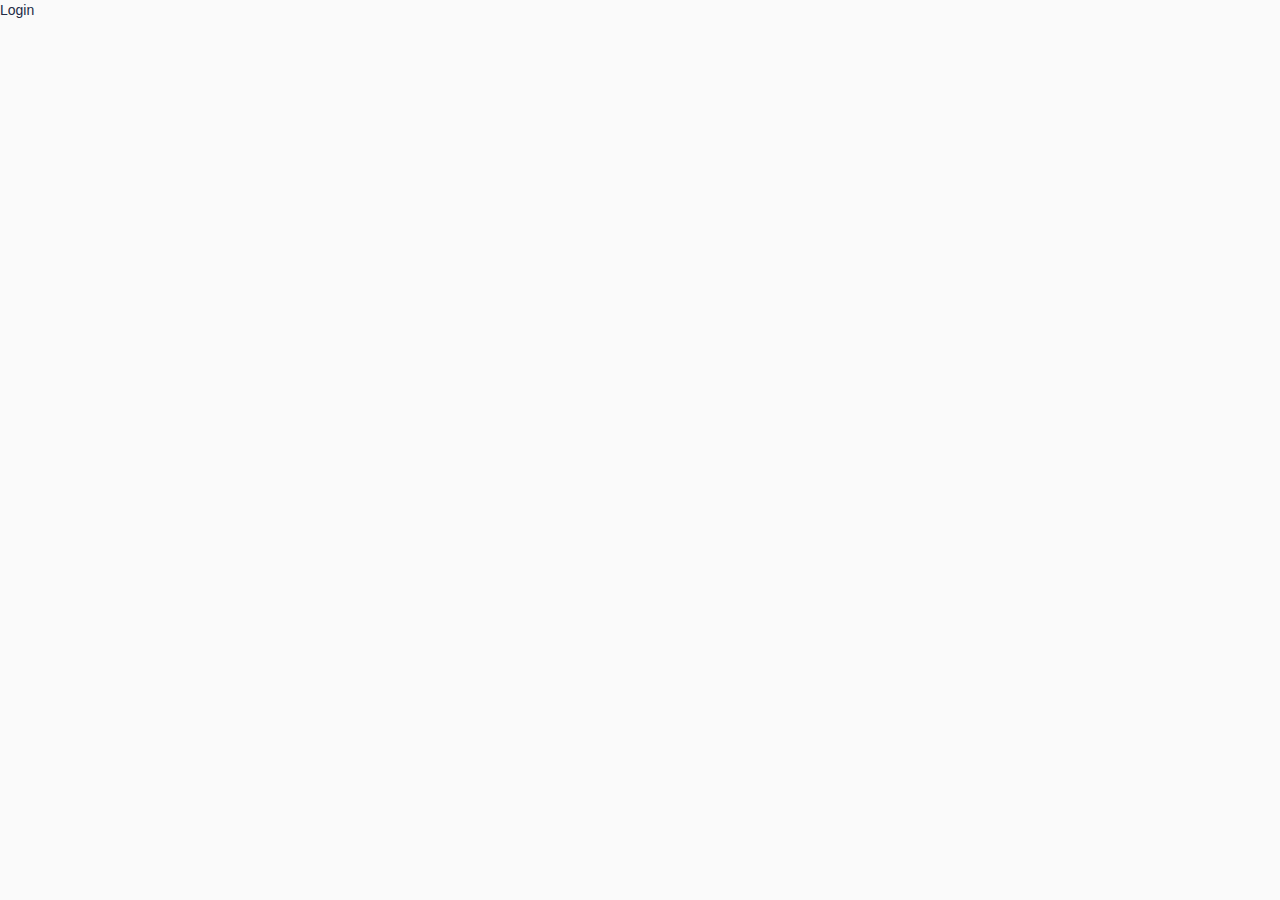
==== index.html @ d3c624ae "push" ====
<base href="" /><!DOCTYPE html><html lang="en"><head>
  <meta charset="utf-8">
  <title>Digigriff</title>
  <base href="/">
  <meta name="viewport" content="width=device-width, initial-scale=1">
  <link rel="icon" type="image/x-icon" href="favicon.ico">
<style>body,html{margin:0;padding:0;border:0;background:#fafafa;font-family:Nunito,sans-serif;}*{box-sizing:border-box;}:root{--htmlFontSize:100%;--bodyBackgroundColor:#2c3338;--bodyColor:var(--baseColor);--bodyFontFamily:"Open Sans";--bodyFontFamilyFallback:sans-serif;--bodyFontSize:0.875rem;--bodyFontWeight:400;--bodyLineHeight:1.5;}html{box-sizing:border-box;font-size:var(--htmlFontSize);}body{background-color:#fafafa;color:var(--bodyColor);font-family:var(--bodyFontFamily),var(--bodyFontFamilyFallback);font-size:var(--bodyFontSize);font-weight:var(--bodyFontWeight);line-height:var(--bodyLineHeight);margin:0;min-block-size:100vh;}:root{--anchorColor:#222b45;}:root{--formGap:0.875rem;}:root{--loginBorderRadus:0.25rem;--loginColor:#222b45;--loginInputBackgroundColor:#f7f9fc;--loginInputHoverBackgroundColor:#edf1f7;--loginLabelBackgroundColor:#f7f9fc;--loginSubmitBackgroundColor:#ea4c88;--loginSubmitColor:#eee;--loginSubmitHoverBackgroundColor:#d44179;}</style><link rel="stylesheet" href="styles.9d921a6c2e0926cd0592.css" media="print" onload="this.media='all'"><noscript><link rel="stylesheet" href="styles.9d921a6c2e0926cd0592.css"></noscript></head>
<body>
  <app-root></app-root>
<script src="runtime.c438786edc5f422fb4c7.js" defer></script><script src="polyfills.756790cacb7a9236b986.js" defer></script><script src="main.3196454451b8354c8a1d.js" defer></script>

</body></html>
---- styles.9d921a6c2e0926cd0592.css ----
body,html{margin:0;padding:0;border:0;background:#fafafa;font-family:Nunito,sans-serif}*{box-sizing:border-box}:root{--htmlFontSize:100%;--bodyBackgroundColor:#2c3338;--bodyColor:var(--baseColor);--bodyFontFamily:"Open Sans";--bodyFontFamilyFallback:sans-serif;--bodyFontSize:0.875rem;--bodyFontWeight:400;--bodyLineHeight:1.5}html{box-sizing:border-box;font-size:var(--htmlFontSize)}body{background-color:#fafafa;color:var(--bodyColor);font-family:var(--bodyFontFamily),var(--bodyFontFamilyFallback);font-size:var(--bodyFontSize);font-weight:var(--bodyFontWeight);line-height:var(--bodyLineHeight);margin:0;min-block-size:100vh}:root{--anchorColor:#222b45}a{color:var(--anchorColor);outline:0;text-decoration:none}a:focus,a:hover{text-decoration:underline}:root{--formGap:0.875rem}input{background-image:none;border:0;color:inherit;font:inherit;margin:0;outline:0;padding:0;transition:background-color .3s}input[type=submit]{cursor:pointer}.form{display:grid;grid-gap:var(--formGap);gap:var(--formGap);width:65%;margin:25px auto}.form input[type=password],.form input[type=submit],.form input[type=text]{inline-size:100%}.form__field{display:flex;width:100%;margin:5px auto}.form__input{flex:1}.login-container{position:relative;display:flex;flex-wrap:wrap;margin-bottom:0;height:100vh}.left-side,.right-side{flex:1 0 50%;background:#fafafa;white-space:nowrap;padding:0;box-sizing:border-box;height:100vh;align-items:center;display:flex}.right-side>.right-side-wrapper{text-align:center;display:block;width:100%;padding-bottom:50px}.right-side>.right-side-wrapper>h4{font-size:2.35rem;margin-bottom:50px}.login-buttons{display:flex;justify-content:center;margin:10px 10px 50px}.login-buttons>button{margin:12px;min-width:100px}.icons{display:none}.icon{block-size:1em;display:inline-block;fill:var(--iconFill);inline-size:1em;vertical-align:middle}:root{--loginBorderRadus:0.25rem;--loginColor:#222b45;--loginInputBackgroundColor:#f7f9fc;--loginInputHoverBackgroundColor:#edf1f7;--loginLabelBackgroundColor:#f7f9fc;--loginSubmitBackgroundColor:#ea4c88;--loginSubmitColor:#eee;--loginSubmitHoverBackgroundColor:#d44179}.login{color:var(--loginColor)}.login input[type=password],.login input[type=submit],.login input[type=text],.login label{border-radius:var(--loginBorderRadus);padding:.75rem}.login label{border:1px solid #e4e9f2;border-right:0}.login input[type=password],.login input[type=text]{border:1px solid #e4e9f2;border-left:0}.login label{background-color:var(--loginLabelBackgroundColor);border-bottom-right-radius:0;border-top-right-radius:0;padding-inline:1.25rem}.login input[type=password],.login input[type=text]{background-color:var(--loginInputBackgroundColor);border-bottom-left-radius:0;border-top-left-radius:0}.login input[type=password]:focus,.login input[type=password]:hover,.login input[type=text]:focus,.login input[type=text]:hover{background-color:var(--loginInputHoverBackgroundColor)}.login input[type=submit]{background-color:var(--loginSubmitBackgroundColor);color:var(--loginSubmitColor);font-weight:700;text-transform:uppercase}.login input[type=submit]:focus,.login input[type=submit]:hover{background-color:var(--loginSubmitHoverBackgroundColor)}.hidden{border:0;clip:rect(0 0 0 0);height:1px;margin:-1px;overflow:hidden;padding:0;position:absolute;width:1px}
---- styles.9d921a6c2e0926cd0592.css ----
body,html{margin:0;padding:0;border:0;background:#fafafa;font-family:Nunito,sans-serif}*{box-sizing:border-box}:root{--htmlFontSize:100%;--bodyBackgroundColor:#2c3338;--bodyColor:var(--baseColor);--bodyFontFamily:"Open Sans";--bodyFontFamilyFallback:sans-serif;--bodyFontSize:0.875rem;--bodyFontWeight:400;--bodyLineHeight:1.5}html{box-sizing:border-box;font-size:var(--htmlFontSize)}body{background-color:#fafafa;color:var(--bodyColor);font-family:var(--bodyFontFamily),var(--bodyFontFamilyFallback);font-size:var(--bodyFontSize);font-weight:var(--bodyFontWeight);line-height:var(--bodyLineHeight);margin:0;min-block-size:100vh}:root{--anchorColor:#222b45}a{color:var(--anchorColor);outline:0;text-decoration:none}a:focus,a:hover{text-decoration:underline}:root{--formGap:0.875rem}input{background-image:none;border:0;color:inherit;font:inherit;margin:0;outline:0;padding:0;transition:background-color .3s}input[type=submit]{cursor:pointer}.form{display:grid;grid-gap:var(--formGap);gap:var(--formGap);width:65%;margin:25px auto}.form input[type=password],.form input[type=submit],.form input[type=text]{inline-size:100%}.form__field{display:flex;width:100%;margin:5px auto}.form__input{flex:1}.login-container{position:relative;display:flex;flex-wrap:wrap;margin-bottom:0;height:100vh}.left-side,.right-side{flex:1 0 50%;background:#fafafa;white-space:nowrap;padding:0;box-sizing:border-box;height:100vh;align-items:center;display:flex}.right-side>.right-side-wrapper{text-align:center;display:block;width:100%;padding-bottom:50px}.right-side>.right-side-wrapper>h4{font-size:2.35rem;margin-bottom:50px}.login-buttons{display:flex;justify-content:center;margin:10px 10px 50px}.login-buttons>button{margin:12px;min-width:100px}.icons{display:none}.icon{block-size:1em;display:inline-block;fill:var(--iconFill);inline-size:1em;vertical-align:middle}:root{--loginBorderRadus:0.25rem;--loginColor:#222b45;--loginInputBackgroundColor:#f7f9fc;--loginInputHoverBackgroundColor:#edf1f7;--loginLabelBackgroundColor:#f7f9fc;--loginSubmitBackgroundColor:#ea4c88;--loginSubmitColor:#eee;--loginSubmitHoverBackgroundColor:#d44179}.login{color:var(--loginColor)}.login input[type=password],.login input[type=submit],.login input[type=text],.login label{border-radius:var(--loginBorderRadus);padding:.75rem}.login label{border:1px solid #e4e9f2;border-right:0}.login input[type=password],.login input[type=text]{border:1px solid #e4e9f2;border-left:0}.login label{background-color:var(--loginLabelBackgroundColor);border-bottom-right-radius:0;border-top-right-radius:0;padding-inline:1.25rem}.login input[type=password],.login input[type=text]{background-color:var(--loginInputBackgroundColor);border-bottom-left-radius:0;border-top-left-radius:0}.login input[type=password]:focus,.login input[type=password]:hover,.login input[type=text]:focus,.login input[type=text]:hover{background-color:var(--loginInputHoverBackgroundColor)}.login input[type=submit]{background-color:var(--loginSubmitBackgroundColor);color:var(--loginSubmitColor);font-weight:700;text-transform:uppercase}.login input[type=submit]:focus,.login input[type=submit]:hover{background-color:var(--loginSubmitHoverBackgroundColor)}.hidden{border:0;clip:rect(0 0 0 0);height:1px;margin:-1px;overflow:hidden;padding:0;position:absolute;width:1px}
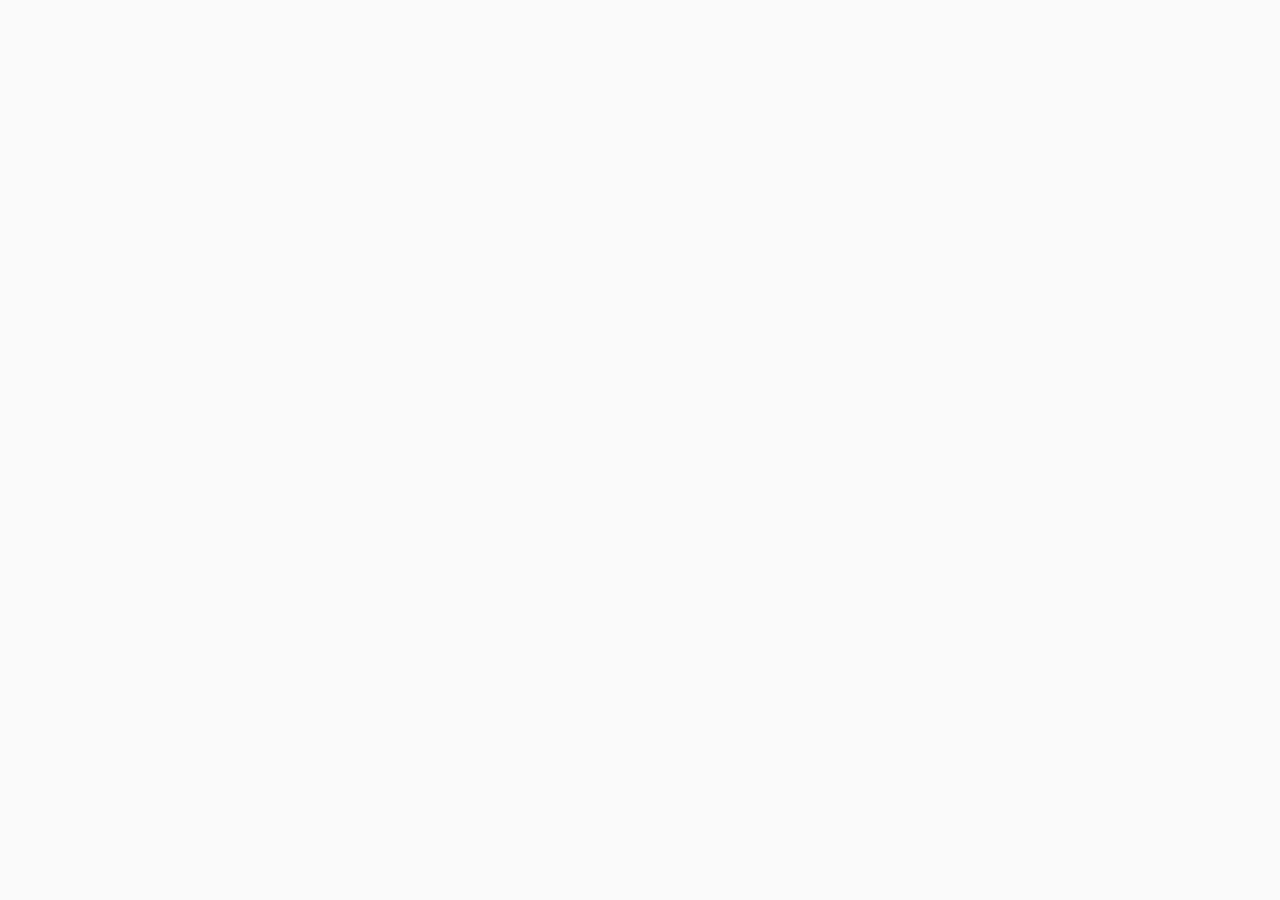
==== commit 04f76170: "." ====
--- a/index.html
+++ b/index.html
@@ -1,12 +1,22 @@
-<base href="" /><!DOCTYPE html><html lang="en"><head>
+<!DOCTYPE html><html lang="en"><head>
   <meta charset="utf-8">
   <title>Digigriff</title>
   <base href="/">
   <meta name="viewport" content="width=device-width, initial-scale=1">
   <link rel="icon" type="image/x-icon" href="favicon.ico">
-<style>body,html{margin:0;padding:0;border:0;background:#fafafa;font-family:Nunito,sans-serif;}*{box-sizing:border-box;}:root{--htmlFontSize:100%;--bodyBackgroundColor:#2c3338;--bodyColor:var(--baseColor);--bodyFontFamily:"Open Sans";--bodyFontFamilyFallback:sans-serif;--bodyFontSize:0.875rem;--bodyFontWeight:400;--bodyLineHeight:1.5;}html{box-sizing:border-box;font-size:var(--htmlFontSize);}body{background-color:#fafafa;color:var(--bodyColor);font-family:var(--bodyFontFamily),var(--bodyFontFamilyFallback);font-size:var(--bodyFontSize);font-weight:var(--bodyFontWeight);line-height:var(--bodyLineHeight);margin:0;min-block-size:100vh;}:root{--anchorColor:#222b45;}:root{--formGap:0.875rem;}:root{--loginBorderRadus:0.25rem;--loginColor:#222b45;--loginInputBackgroundColor:#f7f9fc;--loginInputHoverBackgroundColor:#edf1f7;--loginLabelBackgroundColor:#f7f9fc;--loginSubmitBackgroundColor:#ea4c88;--loginSubmitColor:#eee;--loginSubmitHoverBackgroundColor:#d44179;}</style><link rel="stylesheet" href="styles.9d921a6c2e0926cd0592.css" media="print" onload="this.media='all'"><noscript><link rel="stylesheet" href="styles.9d921a6c2e0926cd0592.css"></noscript></head>
+  <link rel="preconnect" href="https://fonts.googleapis.com">
+  <link rel="preconnect" href="https://fonts.gstatic.com" crossorigin="">
+  <style type="text/css">@font-face{font-family:'Montserrat';font-style:italic;font-weight:100;font-display:swap;src:url(https://fonts.gstatic.com/s/montserrat/v18/JTUOjIg1_i6t8kCHKm459WxZqh7p29NfpiOjk20.woff2) format('woff2');unicode-range:U+0460-052F, U+1C80-1C88, U+20B4, U+2DE0-2DFF, U+A640-A69F, U+FE2E-FE2F;}@font-face{font-family:'Montserrat';font-style:italic;font-weight:100;font-display:swap;src:url(https://fonts.gstatic.com/s/montserrat/v18/JTUOjIg1_i6t8kCHKm459WxZqh7g29NfpiOjk20.woff2) format('woff2');unicode-range:U+0400-045F, U+0490-0491, U+04B0-04B1, U+2116;}@font-face{font-family:'Montserrat';font-style:italic;font-weight:100;font-display:swap;src:url(https://fonts.gstatic.com/s/montserrat/v18/JTUOjIg1_i6t8kCHKm459WxZqh7r29NfpiOjk20.woff2) format('woff2');unicode-range:U+0102-0103, U+0110-0111, U+0128-0129, U+0168-0169, U+01A0-01A1, U+01AF-01B0, U+1EA0-1EF9, U+20AB;}@font-face{font-family:'Montserrat';font-style:italic;font-weight:100;font-display:swap;src:url(https://fonts.gstatic.com/s/montserrat/v18/JTUOjIg1_i6t8kCHKm459WxZqh7q29NfpiOjk20.woff2) format('woff2');unicode-range:U+0100-024F, U+0259, U+1E00-1EFF, U+2020, U+20A0-20AB, U+20AD-20CF, U+2113, U+2C60-2C7F, U+A720-A7FF;}@font-face{font-family:'Montserrat';font-style:italic;font-weight:100;font-display:swap;src:url(https://fonts.gstatic.com/s/montserrat/v18/JTUOjIg1_i6t8kCHKm459WxZqh7k29NfpiOj.woff2) format('woff2');unicode-range:U+0000-00FF, U+0131, U+0152-0153, U+02BB-02BC, U+02C6, U+02DA, U+02DC, U+2000-206F, U+2074, U+20AC, U+2122, U+2191, U+2193, U+2212, U+2215, U+FEFF, U+FFFD;}@font-face{font-family:'Montserrat';font-style:italic;font-weight:200;font-display:swap;src:url(https://fonts.gstatic.com/s/montserrat/v18/JTUPjIg1_i6t8kCHKm459WxZBg_z8fZwjimrq1Q_.woff2) format('woff2');unicode-range:U+0460-052F, U+1C80-1C88, U+20B4, U+2DE0-2DFF, U+A640-A69F, U+FE2E-FE2F;}@font-face{font-family:'Montserrat';font-style:italic;font-weight:200;font-display:swap;src:url(https://fonts.gstatic.com/s/montserrat/v18/JTUPjIg1_i6t8kCHKm459WxZBg_z-PZwjimrq1Q_.woff2) format('woff2');unicode-range:U+0400-045F, U+0490-0491, U+04B0-04B1, U+2116;}@font-face{font-family:'Montserrat';font-style:italic;font-weight:200;font-display:swap;src:url(https://fonts.gstatic.com/s/montserrat/v18/JTUPjIg1_i6t8kCHKm459WxZBg_z8_Zwjimrq1Q_.woff2) format('woff2');unicode-range:U+0102-0103, U+0110-0111, U+0128-0129, U+0168-0169, U+01A0-01A1, U+01AF-01B0, U+1EA0-1EF9, U+20AB;}@font-face{font-family:'Montserrat';font-style:italic;font-weight:200;font-display:swap;src:url(https://fonts.gstatic.com/s/montserrat/v18/JTUPjIg1_i6t8kCHKm459WxZBg_z8vZwjimrq1Q_.woff2) format('woff2');unicode-range:U+0100-024F, U+0259, U+1E00-1EFF, U+2020, U+20A0-20AB, U+20AD-20CF, U+2113, U+2C60-2C7F, U+A720-A7FF;}@font-face{font-family:'Montserrat';font-style:italic;font-weight:200;font-display:swap;src:url(https://fonts.gstatic.com/s/montserrat/v18/JTUPjIg1_i6t8kCHKm459WxZBg_z_PZwjimrqw.woff2) format('woff2');unicode-range:U+0000-00FF, U+0131, U+0152-0153, U+02BB-02BC, U+02C6, U+02DA, U+02DC, U+2000-206F, U+2074, U+20AC, U+2122, U+2191, U+2193, U+2212, U+2215, U+FEFF, U+FFFD;}@font-face{font-family:'Montserrat';font-style:italic;font-weight:300;font-display:swap;src:url(https://fonts.gstatic.com/s/montserrat/v18/JTUPjIg1_i6t8kCHKm459WxZYgzz8fZwjimrq1Q_.woff2) format('woff2');unicode-range:U+0460-052F, U+1C80-1C88, U+20B4, U+2DE0-2DFF, U+A640-A69F, U+FE2E-FE2F;}@font-face{font-family:'Montserrat';font-style:italic;font-weight:300;font-display:swap;src:url(https://fonts.gstatic.com/s/montserrat/v18/JTUPjIg1_i6t8kCHKm459WxZYgzz-PZwjimrq1Q_.woff2) format('woff2');unicode-range:U+0400-045F, U+0490-0491, U+04B0-04B1, U+2116;}@font-face{font-family:'Montserrat';font-style:italic;font-weight:300;font-display:swap;src:url(https://fonts.gstatic.com/s/montserrat/v18/JTUPjIg1_i6t8kCHKm459WxZYgzz8_Zwjimrq1Q_.woff2) format('woff2');unicode-range:U+0102-0103, U+0110-0111, U+0128-0129, U+0168-0169, U+01A0-01A1, U+01AF-01B0, U+1EA0-1EF9, U+20AB;}@font-face{font-family:'Montserrat';font-style:italic;font-weight:300;font-display:swap;src:url(https://fonts.gstatic.com/s/montserrat/v18/JTUPjIg1_i6t8kCHKm459WxZYgzz8vZwjimrq1Q_.woff2) format('woff2');unicode-range:U+0100-024F, U+0259, U+1E00-1EFF, U+2020, U+20A0-20AB, U+20AD-20CF, U+2113, U+2C60-2C7F, U+A720-A7FF;}@font-face{font-family:'Montserrat';font-style:italic;font-weight:300;font-display:swap;src:url(https://fonts.gstatic.com/s/montserrat/v18/JTUPjIg1_i6t8kCHKm459WxZYgzz_PZwjimrqw.woff2) format('woff2');unicode-range:U+0000-00FF, U+0131, U+0152-0153, U+02BB-02BC, U+02C6, U+02DA, U+02DC, U+2000-206F, U+2074, U+20AC, U+2122, U+2191, U+2193, U+2212, U+2215, U+FEFF, U+FFFD;}@font-face{font-family:'Montserrat';font-style:italic;font-weight:400;font-display:swap;src:url(https://fonts.gstatic.com/s/montserrat/v18/JTUQjIg1_i6t8kCHKm459WxRxC7m0dR9pBOi.woff2) format('woff2');unicode-range:U+0460-052F, U+1C80-1C88, U+20B4, U+2DE0-2DFF, U+A640-A69F, U+FE2E-FE2F;}@font-face{font-family:'Montserrat';font-style:italic;font-weight:400;font-display:swap;src:url(https://fonts.gstatic.com/s/montserrat/v18/JTUQjIg1_i6t8kCHKm459WxRzS7m0dR9pBOi.woff2) format('woff2');unicode-range:U+0400-045F, U+0490-0491, U+04B0-04B1, U+2116;}@font-face{font-family:'Montserrat';font-style:italic;font-weight:400;font-display:swap;src:url(https://fonts.gstatic.com/s/montserrat/v18/JTUQjIg1_i6t8kCHKm459WxRxi7m0dR9pBOi.woff2) format('woff2');unicode-range:U+0102-0103, U+0110-0111, U+0128-0129, U+0168-0169, U+01A0-01A1, U+01AF-01B0, U+1EA0-1EF9, U+20AB;}@font-face{font-family:'Montserrat';font-style:italic;font-weight:400;font-display:swap;src:url(https://fonts.gstatic.com/s/montserrat/v18/JTUQjIg1_i6t8kCHKm459WxRxy7m0dR9pBOi.woff2) format('woff2');unicode-range:U+0100-024F, U+0259, U+1E00-1EFF, U+2020, U+20A0-20AB, U+20AD-20CF, U+2113, U+2C60-2C7F, U+A720-A7FF;}@font-face{font-family:'Montserrat';font-style:italic;font-weight:400;font-display:swap;src:url(https://fonts.gstatic.com/s/montserrat/v18/JTUQjIg1_i6t8kCHKm459WxRyS7m0dR9pA.woff2) format('woff2');unicode-range:U+0000-00FF, U+0131, U+0152-0153, U+02BB-02BC, U+02C6, U+02DA, U+02DC, U+2000-206F, U+2074, U+20AC, U+2122, U+2191, U+2193, U+2212, U+2215, U+FEFF, U+FFFD;}@font-face{font-family:'Montserrat';font-style:italic;font-weight:500;font-display:swap;src:url(https://fonts.gstatic.com/s/montserrat/v18/JTUPjIg1_i6t8kCHKm459WxZOg3z8fZwjimrq1Q_.woff2) format('woff2');unicode-range:U+0460-052F, U+1C80-1C88, U+20B4, U+2DE0-2DFF, U+A640-A69F, U+FE2E-FE2F;}@font-face{font-family:'Montserrat';font-style:italic;font-weight:500;font-display:swap;src:url(https://fonts.gstatic.com/s/montserrat/v18/JTUPjIg1_i6t8kCHKm459WxZOg3z-PZwjimrq1Q_.woff2) format('woff2');unicode-range:U+0400-045F, U+0490-0491, U+04B0-04B1, U+2116;}@font-face{font-family:'Montserrat';font-style:italic;font-weight:500;font-display:swap;src:url(https://fonts.gstatic.com/s/montserrat/v18/JTUPjIg1_i6t8kCHKm459WxZOg3z8_Zwjimrq1Q_.woff2) format('woff2');unicode-range:U+0102-0103, U+0110-0111, U+0128-0129, U+0168-0169, U+01A0-01A1, U+01AF-01B0, U+1EA0-1EF9, U+20AB;}@font-face{font-family:'Montserrat';font-style:italic;font-weight:500;font-display:swap;src:url(https://fonts.gstatic.com/s/montserrat/v18/JTUPjIg1_i6t8kCHKm459WxZOg3z8vZwjimrq1Q_.woff2) format('woff2');unicode-range:U+0100-024F, U+0259, U+1E00-1EFF, U+2020, U+20A0-20AB, U+20AD-20CF, U+2113, U+2C60-2C7F, U+A720-A7FF;}@font-face{font-family:'Montserrat';font-style:italic;font-weight:500;font-display:swap;src:url(https://fonts.gstatic.com/s/montserrat/v18/JTUPjIg1_i6t8kCHKm459WxZOg3z_PZwjimrqw.woff2) format('woff2');unicode-range:U+0000-00FF, U+0131, U+0152-0153, U+02BB-02BC, U+02C6, U+02DA, U+02DC, U+2000-206F, U+2074, U+20AC, U+2122, U+2191, U+2193, U+2212, U+2215, U+FEFF, U+FFFD;}@font-face{font-family:'Montserrat';font-style:italic;font-weight:600;font-display:swap;src:url(https://fonts.gstatic.com/s/montserrat/v18/JTUPjIg1_i6t8kCHKm459WxZFgrz8fZwjimrq1Q_.woff2) format('woff2');unicode-range:U+0460-052F, U+1C80-1C88, U+20B4, U+2DE0-2DFF, U+A640-A69F, U+FE2E-FE2F;}@font-face{font-family:'Montserrat';font-style:italic;font-weight:600;font-display:swap;src:url(https://fonts.gstatic.com/s/montserrat/v18/JTUPjIg1_i6t8kCHKm459WxZFgrz-PZwjimrq1Q_.woff2) format('woff2');unicode-range:U+0400-045F, U+0490-0491, U+04B0-04B1, U+2116;}@font-face{font-family:'Montserrat';font-style:italic;font-weight:600;font-display:swap;src:url(https://fonts.gstatic.com/s/montserrat/v18/JTUPjIg1_i6t8kCHKm459WxZFgrz8_Zwjimrq1Q_.woff2) format('woff2');unicode-range:U+0102-0103, U+0110-0111, U+0128-0129, U+0168-0169, U+01A0-01A1, U+01AF-01B0, U+1EA0-1EF9, U+20AB;}@font-face{font-family:'Montserrat';font-style:italic;font-weight:600;font-display:swap;src:url(https://fonts.gstatic.com/s/montserrat/v18/JTUPjIg1_i6t8kCHKm459WxZFgrz8vZwjimrq1Q_.woff2) format('woff2');unicode-range:U+0100-024F, U+0259, U+1E00-1EFF, U+2020, U+20A0-20AB, U+20AD-20CF, U+2113, U+2C60-2C7F, U+A720-A7FF;}@font-face{font-family:'Montserrat';font-style:italic;font-weight:600;font-display:swap;src:url(https://fonts.gstatic.com/s/montserrat/v18/JTUPjIg1_i6t8kCHKm459WxZFgrz_PZwjimrqw.woff2) format('woff2');unicode-range:U+0000-00FF, U+0131, U+0152-0153, U+02BB-02BC, U+02C6, U+02DA, U+02DC, U+2000-206F, U+2074, U+20AC, U+2122, U+2191, U+2193, U+2212, U+2215, U+FEFF, U+FFFD;}@font-face{font-family:'Montserrat';font-style:italic;font-weight:700;font-display:swap;src:url(https://fonts.gstatic.com/s/montserrat/v18/JTUPjIg1_i6t8kCHKm459WxZcgvz8fZwjimrq1Q_.woff2) format('woff2');unicode-range:U+0460-052F, U+1C80-1C88, U+20B4, U+2DE0-2DFF, U+A640-A69F, U+FE2E-FE2F;}@font-face{font-family:'Montserrat';font-style:italic;font-weight:700;font-display:swap;src:url(https://fonts.gstatic.com/s/montserrat/v18/JTUPjIg1_i6t8kCHKm459WxZcgvz-PZwjimrq1Q_.woff2) format('woff2');unicode-range:U+0400-045F, U+0490-0491, U+04B0-04B1, U+2116;}@font-face{font-family:'Montserrat';font-style:italic;font-weight:700;font-display:swap;src:url(https://fonts.gstatic.com/s/montserrat/v18/JTUPjIg1_i6t8kCHKm459WxZcgvz8_Zwjimrq1Q_.woff2) format('woff2');unicode-range:U+0102-0103, U+0110-0111, U+0128-0129, U+0168-0169, U+01A0-01A1, U+01AF-01B0, U+1EA0-1EF9, U+20AB;}@font-face{font-family:'Montserrat';font-style:italic;font-weight:700;font-display:swap;src:url(https://fonts.gstatic.com/s/montserrat/v18/JTUPjIg1_i6t8kCHKm459WxZcgvz8vZwjimrq1Q_.woff2) format('woff2');unicode-range:U+0100-024F, U+0259, U+1E00-1EFF, U+2020, U+20A0-20AB, U+20AD-20CF, U+2113, U+2C60-2C7F, U+A720-A7FF;}@font-face{font-family:'Montserrat';font-style:italic;font-weight:700;font-display:swap;src:url(https://fonts.gstatic.com/s/montserrat/v18/JTUPjIg1_i6t8kCHKm459WxZcgvz_PZwjimrqw.woff2) format('woff2');unicode-range:U+0000-00FF, U+0131, U+0152-0153, U+02BB-02BC, U+02C6, U+02DA, U+02DC, U+2000-206F, U+2074, U+20AC, U+2122, U+2191, U+2193, U+2212, U+2215, U+FEFF, U+FFFD;}@font-face{font-family:'Montserrat';font-style:italic;font-weight:800;font-display:swap;src:url(https://fonts.gstatic.com/s/montserrat/v18/JTUPjIg1_i6t8kCHKm459WxZbgjz8fZwjimrq1Q_.woff2) format('woff2');unicode-range:U+0460-052F, U+1C80-1C88, U+20B4, U+2DE0-2DFF, U+A640-A69F, U+FE2E-FE2F;}@font-face{font-family:'Montserrat';font-style:italic;font-weight:800;font-display:swap;src:url(https://fonts.gstatic.com/s/montserrat/v18/JTUPjIg1_i6t8kCHKm459WxZbgjz-PZwjimrq1Q_.woff2) format('woff2');unicode-range:U+0400-045F, U+0490-0491, U+04B0-04B1, U+2116;}@font-face{font-family:'Montserrat';font-style:italic;font-weight:800;font-display:swap;src:url(https://fonts.gstatic.com/s/montserrat/v18/JTUPjIg1_i6t8kCHKm459WxZbgjz8_Zwjimrq1Q_.woff2) format('woff2');unicode-range:U+0102-0103, U+0110-0111, U+0128-0129, U+0168-0169, U+01A0-01A1, U+01AF-01B0, U+1EA0-1EF9, U+20AB;}@font-face{font-family:'Montserrat';font-style:italic;font-weight:800;font-display:swap;src:url(https://fonts.gstatic.com/s/montserrat/v18/JTUPjIg1_i6t8kCHKm459WxZbgjz8vZwjimrq1Q_.woff2) format('woff2');unicode-range:U+0100-024F, U+0259, U+1E00-1EFF, U+2020, U+20A0-20AB, U+20AD-20CF, U+2113, U+2C60-2C7F, U+A720-A7FF;}@font-face{font-family:'Montserrat';font-style:italic;font-weight:800;font-display:swap;src:url(https://fonts.gstatic.com/s/montserrat/v18/JTUPjIg1_i6t8kCHKm459WxZbgjz_PZwjimrqw.woff2) format('woff2');unicode-range:U+0000-00FF, U+0131, U+0152-0153, U+02BB-02BC, U+02C6, U+02DA, U+02DC, U+2000-206F, U+2074, U+20AC, U+2122, U+2191, U+2193, U+2212, U+2215, U+FEFF, U+FFFD;}@font-face{font-family:'Montserrat';font-style:italic;font-weight:900;font-display:swap;src:url(https://fonts.gstatic.com/s/montserrat/v18/JTUPjIg1_i6t8kCHKm459WxZSgnz8fZwjimrq1Q_.woff2) format('woff2');unicode-range:U+0460-052F, U+1C80-1C88, U+20B4, U+2DE0-2DFF, U+A640-A69F, U+FE2E-FE2F;}@font-face{font-family:'Montserrat';font-style:italic;font-weight:900;font-display:swap;src:url(https://fonts.gstatic.com/s/montserrat/v18/JTUPjIg1_i6t8kCHKm459WxZSgnz-PZwjimrq1Q_.woff2) format('woff2');unicode-range:U+0400-045F, U+0490-0491, U+04B0-04B1, U+2116;}@font-face{font-family:'Montserrat';font-style:italic;font-weight:900;font-display:swap;src:url(https://fonts.gstatic.com/s/montserrat/v18/JTUPjIg1_i6t8kCHKm459WxZSgnz8_Zwjimrq1Q_.woff2) format('woff2');unicode-range:U+0102-0103, U+0110-0111, U+0128-0129, U+0168-0169, U+01A0-01A1, U+01AF-01B0, U+1EA0-1EF9, U+20AB;}@font-face{font-family:'Montserrat';font-style:italic;font-weight:900;font-display:swap;src:url(https://fonts.gstatic.com/s/montserrat/v18/JTUPjIg1_i6t8kCHKm459WxZSgnz8vZwjimrq1Q_.woff2) format('woff2');unicode-range:U+0100-024F, U+0259, U+1E00-1EFF, U+2020, U+20A0-20AB, U+20AD-20CF, U+2113, U+2C60-2C7F, U+A720-A7FF;}@font-face{font-family:'Montserrat';font-style:italic;font-weight:900;font-display:swap;src:url(https://fonts.gstatic.com/s/montserrat/v18/JTUPjIg1_i6t8kCHKm459WxZSgnz_PZwjimrqw.woff2) format('woff2');unicode-range:U+0000-00FF, U+0131, U+0152-0153, U+02BB-02BC, U+02C6, U+02DA, U+02DC, U+2000-206F, U+2074, U+20AC, U+2122, U+2191, U+2193, U+2212, U+2215, U+FEFF, U+FFFD;}@font-face{font-family:'Montserrat';font-style:normal;font-weight:100;font-display:swap;src:url(https://fonts.gstatic.com/s/montserrat/v18/JTUQjIg1_i6t8kCHKm45_QpRxC7m0dR9pBOi.woff2) format('woff2');unicode-range:U+0460-052F, U+1C80-1C88, U+20B4, U+2DE0-2DFF, U+A640-A69F, U+FE2E-FE2F;}@font-face{font-family:'Montserrat';font-style:normal;font-weight:100;font-display:swap;src:url(https://fonts.gstatic.com/s/montserrat/v18/JTUQjIg1_i6t8kCHKm45_QpRzS7m0dR9pBOi.woff2) format('woff2');unicode-range:U+0400-045F, U+0490-0491, U+04B0-04B1, U+2116;}@font-face{font-family:'Montserrat';font-style:normal;font-weight:100;font-display:swap;src:url(https://fonts.gstatic.com/s/montserrat/v18/JTUQjIg1_i6t8kCHKm45_QpRxi7m0dR9pBOi.woff2) format('woff2');unicode-range:U+0102-0103, U+0110-0111, U+0128-0129, U+0168-0169, U+01A0-01A1, U+01AF-01B0, U+1EA0-1EF9, U+20AB;}@font-face{font-family:'Montserrat';font-style:normal;font-weight:100;font-display:swap;src:url(https://fonts.gstatic.com/s/montserrat/v18/JTUQjIg1_i6t8kCHKm45_QpRxy7m0dR9pBOi.woff2) format('woff2');unicode-range:U+0100-024F, U+0259, U+1E00-1EFF, U+2020, U+20A0-20AB, U+20AD-20CF, U+2113, U+2C60-2C7F, U+A720-A7FF;}@font-face{font-family:'Montserrat';font-style:normal;font-weight:100;font-display:swap;src:url(https://fonts.gstatic.com/s/montserrat/v18/JTUQjIg1_i6t8kCHKm45_QpRyS7m0dR9pA.woff2) format('woff2');unicode-range:U+0000-00FF, U+0131, U+0152-0153, U+02BB-02BC, U+02C6, U+02DA, U+02DC, U+2000-206F, U+2074, U+20AC, U+2122, U+2191, U+2193, U+2212, U+2215, U+FEFF, U+FFFD;}@font-face{font-family:'Montserrat';font-style:normal;font-weight:200;font-display:swap;src:url(https://fonts.gstatic.com/s/montserrat/v18/JTURjIg1_i6t8kCHKm45_aZA3gTD_vx3rCubqg.woff2) format('woff2');unicode-range:U+0460-052F, U+1C80-1C88, U+20B4, U+2DE0-2DFF, U+A640-A69F, U+FE2E-FE2F;}@font-face{font-family:'Montserrat';font-style:normal;font-weight:200;font-display:swap;src:url(https://fonts.gstatic.com/s/montserrat/v18/JTURjIg1_i6t8kCHKm45_aZA3g3D_vx3rCubqg.woff2) format('woff2');unicode-range:U+0400-045F, U+0490-0491, U+04B0-04B1, U+2116;}@font-face{font-family:'Montserrat';font-style:normal;font-weight:200;font-display:swap;src:url(https://fonts.gstatic.com/s/montserrat/v18/JTURjIg1_i6t8kCHKm45_aZA3gbD_vx3rCubqg.woff2) format('woff2');unicode-range:U+0102-0103, U+0110-0111, U+0128-0129, U+0168-0169, U+01A0-01A1, U+01AF-01B0, U+1EA0-1EF9, U+20AB;}@font-face{font-family:'Montserrat';font-style:normal;font-weight:200;font-display:swap;src:url(https://fonts.gstatic.com/s/montserrat/v18/JTURjIg1_i6t8kCHKm45_aZA3gfD_vx3rCubqg.woff2) format('woff2');unicode-range:U+0100-024F, U+0259, U+1E00-1EFF, U+2020, U+20A0-20AB, U+20AD-20CF, U+2113, U+2C60-2C7F, U+A720-A7FF;}@font-face{font-family:'Montserrat';font-style:normal;font-weight:200;font-display:swap;src:url(https://fonts.gstatic.com/s/montserrat/v18/JTURjIg1_i6t8kCHKm45_aZA3gnD_vx3rCs.woff2) format('woff2');unicode-range:U+0000-00FF, U+0131, U+0152-0153, U+02BB-02BC, U+02C6, U+02DA, U+02DC, U+2000-206F, U+2074, U+20AC, U+2122, U+2191, U+2193, U+2212, U+2215, U+FEFF, U+FFFD;}@font-face{font-family:'Montserrat';font-style:normal;font-weight:300;font-display:swap;src:url(https://fonts.gstatic.com/s/montserrat/v18/JTURjIg1_i6t8kCHKm45_cJD3gTD_vx3rCubqg.woff2) format('woff2');unicode-range:U+0460-052F, U+1C80-1C88, U+20B4, U+2DE0-2DFF, U+A640-A69F, U+FE2E-FE2F;}@font-face{font-family:'Montserrat';font-style:normal;font-weight:300;font-display:swap;src:url(https://fonts.gstatic.com/s/montserrat/v18/JTURjIg1_i6t8kCHKm45_cJD3g3D_vx3rCubqg.woff2) format('woff2');unicode-range:U+0400-045F, U+0490-0491, U+04B0-04B1, U+2116;}@font-face{font-family:'Montserrat';font-style:normal;font-weight:300;font-display:swap;src:url(https://fonts.gstatic.com/s/montserrat/v18/JTURjIg1_i6t8kCHKm45_cJD3gbD_vx3rCubqg.woff2) format('woff2');unicode-range:U+0102-0103, U+0110-0111, U+0128-0129, U+0168-0169, U+01A0-01A1, U+01AF-01B0, U+1EA0-1EF9, U+20AB;}@font-face{font-family:'Montserrat';font-style:normal;font-weight:300;font-display:swap;src:url(https://fonts.gstatic.com/s/montserrat/v18/JTURjIg1_i6t8kCHKm45_cJD3gfD_vx3rCubqg.woff2) format('woff2');unicode-range:U+0100-024F, U+0259, U+1E00-1EFF, U+2020, U+20A0-20AB, U+20AD-20CF, U+2113, U+2C60-2C7F, U+A720-A7FF;}@font-face{font-family:'Montserrat';font-style:normal;font-weight:300;font-display:swap;src:url(https://fonts.gstatic.com/s/montserrat/v18/JTURjIg1_i6t8kCHKm45_cJD3gnD_vx3rCs.woff2) format('woff2');unicode-range:U+0000-00FF, U+0131, U+0152-0153, U+02BB-02BC, U+02C6, U+02DA, U+02DC, U+2000-206F, U+2074, U+20AC, U+2122, U+2191, U+2193, U+2212, U+2215, U+FEFF, U+FFFD;}@font-face{font-family:'Montserrat';font-style:normal;font-weight:400;font-display:swap;src:url(https://fonts.gstatic.com/s/montserrat/v18/JTUSjIg1_i6t8kCHKm459WRhyyTh89ZNpQ.woff2) format('woff2');unicode-range:U+0460-052F, U+1C80-1C88, U+20B4, U+2DE0-2DFF, U+A640-A69F, U+FE2E-FE2F;}@font-face{font-family:'Montserrat';font-style:normal;font-weight:400;font-display:swap;src:url(https://fonts.gstatic.com/s/montserrat/v18/JTUSjIg1_i6t8kCHKm459W1hyyTh89ZNpQ.woff2) format('woff2');unicode-range:U+0400-045F, U+0490-0491, U+04B0-04B1, U+2116;}@font-face{font-family:'Montserrat';font-style:normal;font-weight:400;font-display:swap;src:url(https://fonts.gstatic.com/s/montserrat/v18/JTUSjIg1_i6t8kCHKm459WZhyyTh89ZNpQ.woff2) format('woff2');unicode-range:U+0102-0103, U+0110-0111, U+0128-0129, U+0168-0169, U+01A0-01A1, U+01AF-01B0, U+1EA0-1EF9, U+20AB;}@font-face{font-family:'Montserrat';font-style:normal;font-weight:400;font-display:swap;src:url(https://fonts.gstatic.com/s/montserrat/v18/JTUSjIg1_i6t8kCHKm459WdhyyTh89ZNpQ.woff2) format('woff2');unicode-range:U+0100-024F, U+0259, U+1E00-1EFF, U+2020, U+20A0-20AB, U+20AD-20CF, U+2113, U+2C60-2C7F, U+A720-A7FF;}@font-face{font-family:'Montserrat';font-style:normal;font-weight:400;font-display:swap;src:url(https://fonts.gstatic.com/s/montserrat/v18/JTUSjIg1_i6t8kCHKm459WlhyyTh89Y.woff2) format('woff2');unicode-range:U+0000-00FF, U+0131, U+0152-0153, U+02BB-02BC, U+02C6, U+02DA, U+02DC, U+2000-206F, U+2074, U+20AC, U+2122, U+2191, U+2193, U+2212, U+2215, U+FEFF, U+FFFD;}@font-face{font-family:'Montserrat';font-style:normal;font-weight:500;font-display:swap;src:url(https://fonts.gstatic.com/s/montserrat/v18/JTURjIg1_i6t8kCHKm45_ZpC3gTD_vx3rCubqg.woff2) format('woff2');unicode-range:U+0460-052F, U+1C80-1C88, U+20B4, U+2DE0-2DFF, U+A640-A69F, U+FE2E-FE2F;}@font-face{font-family:'Montserrat';font-style:normal;font-weight:500;font-display:swap;src:url(https://fonts.gstatic.com/s/montserrat/v18/JTURjIg1_i6t8kCHKm45_ZpC3g3D_vx3rCubqg.woff2) format('woff2');unicode-range:U+0400-045F, U+0490-0491, U+04B0-04B1, U+2116;}@font-face{font-family:'Montserrat';font-style:normal;font-weight:500;font-display:swap;src:url(https://fonts.gstatic.com/s/montserrat/v18/JTURjIg1_i6t8kCHKm45_ZpC3gbD_vx3rCubqg.woff2) format('woff2');unicode-range:U+0102-0103, U+0110-0111, U+0128-0129, U+0168-0169, U+01A0-01A1, U+01AF-01B0, U+1EA0-1EF9, U+20AB;}@font-face{font-family:'Montserrat';font-style:normal;font-weight:500;font-display:swap;src:url(https://fonts.gstatic.com/s/montserrat/v18/JTURjIg1_i6t8kCHKm45_ZpC3gfD_vx3rCubqg.woff2) format('woff2');unicode-range:U+0100-024F, U+0259, U+1E00-1EFF, U+2020, U+20A0-20AB, U+20AD-20CF, U+2113, U+2C60-2C7F, U+A720-A7FF;}@font-face{font-family:'Montserrat';font-style:normal;font-weight:500;font-display:swap;src:url(https://fonts.gstatic.com/s/montserrat/v18/JTURjIg1_i6t8kCHKm45_ZpC3gnD_vx3rCs.woff2) format('woff2');unicode-range:U+0000-00FF, U+0131, U+0152-0153, U+02BB-02BC, U+02C6, U+02DA, U+02DC, U+2000-206F, U+2074, U+20AC, U+2122, U+2191, U+2193, U+2212, U+2215, U+FEFF, U+FFFD;}@font-face{font-family:'Montserrat';font-style:normal;font-weight:600;font-display:swap;src:url(https://fonts.gstatic.com/s/montserrat/v18/JTURjIg1_i6t8kCHKm45_bZF3gTD_vx3rCubqg.woff2) format('woff2');unicode-range:U+0460-052F, U+1C80-1C88, U+20B4, U+2DE0-2DFF, U+A640-A69F, U+FE2E-FE2F;}@font-face{font-family:'Montserrat';font-style:normal;font-weight:600;font-display:swap;src:url(https://fonts.gstatic.com/s/montserrat/v18/JTURjIg1_i6t8kCHKm45_bZF3g3D_vx3rCubqg.woff2) format('woff2');unicode-range:U+0400-045F, U+0490-0491, U+04B0-04B1, U+2116;}@font-face{font-family:'Montserrat';font-style:normal;font-weight:600;font-display:swap;src:url(https://fonts.gstatic.com/s/montserrat/v18/JTURjIg1_i6t8kCHKm45_bZF3gbD_vx3rCubqg.woff2) format('woff2');unicode-range:U+0102-0103, U+0110-0111, U+0128-0129, U+0168-0169, U+01A0-01A1, U+01AF-01B0, U+1EA0-1EF9, U+20AB;}@font-face{font-family:'Montserrat';font-style:normal;font-weight:600;font-display:swap;src:url(https://fonts.gstatic.com/s/montserrat/v18/JTURjIg1_i6t8kCHKm45_bZF3gfD_vx3rCubqg.woff2) format('woff2');unicode-range:U+0100-024F, U+0259, U+1E00-1EFF, U+2020, U+20A0-20AB, U+20AD-20CF, U+2113, U+2C60-2C7F, U+A720-A7FF;}@font-face{font-family:'Montserrat';font-style:normal;font-weight:600;font-display:swap;src:url(https://fonts.gstatic.com/s/montserrat/v18/JTURjIg1_i6t8kCHKm45_bZF3gnD_vx3rCs.woff2) format('woff2');unicode-range:U+0000-00FF, U+0131, U+0152-0153, U+02BB-02BC, U+02C6, U+02DA, U+02DC, U+2000-206F, U+2074, U+20AC, U+2122, U+2191, U+2193, U+2212, U+2215, U+FEFF, U+FFFD;}@font-face{font-family:'Montserrat';font-style:normal;font-weight:700;font-display:swap;src:url(https://fonts.gstatic.com/s/montserrat/v18/JTURjIg1_i6t8kCHKm45_dJE3gTD_vx3rCubqg.woff2) format('woff2');unicode-range:U+0460-052F, U+1C80-1C88, U+20B4, U+2DE0-2DFF, U+A640-A69F, U+FE2E-FE2F;}@font-face{font-family:'Montserrat';font-style:normal;font-weight:700;font-display:swap;src:url(https://fonts.gstatic.com/s/montserrat/v18/JTURjIg1_i6t8kCHKm45_dJE3g3D_vx3rCubqg.woff2) format('woff2');unicode-range:U+0400-045F, U+0490-0491, U+04B0-04B1, U+2116;}@font-face{font-family:'Montserrat';font-style:normal;font-weight:700;font-display:swap;src:url(https://fonts.gstatic.com/s/montserrat/v18/JTURjIg1_i6t8kCHKm45_dJE3gbD_vx3rCubqg.woff2) format('woff2');unicode-range:U+0102-0103, U+0110-0111, U+0128-0129, U+0168-0169, U+01A0-01A1, U+01AF-01B0, U+1EA0-1EF9, U+20AB;}@font-face{font-family:'Montserrat';font-style:normal;font-weight:700;font-display:swap;src:url(https://fonts.gstatic.com/s/montserrat/v18/JTURjIg1_i6t8kCHKm45_dJE3gfD_vx3rCubqg.woff2) format('woff2');unicode-range:U+0100-024F, U+0259, U+1E00-1EFF, U+2020, U+20A0-20AB, U+20AD-20CF, U+2113, U+2C60-2C7F, U+A720-A7FF;}@font-face{font-family:'Montserrat';font-style:normal;font-weight:700;font-display:swap;src:url(https://fonts.gstatic.com/s/montserrat/v18/JTURjIg1_i6t8kCHKm45_dJE3gnD_vx3rCs.woff2) format('woff2');unicode-range:U+0000-00FF, U+0131, U+0152-0153, U+02BB-02BC, U+02C6, U+02DA, U+02DC, U+2000-206F, U+2074, U+20AC, U+2122, U+2191, U+2193, U+2212, U+2215, U+FEFF, U+FFFD;}@font-face{font-family:'Montserrat';font-style:normal;font-weight:800;font-display:swap;src:url(https://fonts.gstatic.com/s/montserrat/v18/JTURjIg1_i6t8kCHKm45_c5H3gTD_vx3rCubqg.woff2) format('woff2');unicode-range:U+0460-052F, U+1C80-1C88, U+20B4, U+2DE0-2DFF, U+A640-A69F, U+FE2E-FE2F;}@font-face{font-family:'Montserrat';font-style:normal;font-weight:800;font-display:swap;src:url(https://fonts.gstatic.com/s/montserrat/v18/JTURjIg1_i6t8kCHKm45_c5H3g3D_vx3rCubqg.woff2) format('woff2');unicode-range:U+0400-045F, U+0490-0491, U+04B0-04B1, U+2116;}@font-face{font-family:'Montserrat';font-style:normal;font-weight:800;font-display:swap;src:url(https://fonts.gstatic.com/s/montserrat/v18/JTURjIg1_i6t8kCHKm45_c5H3gbD_vx3rCubqg.woff2) format('woff2');unicode-range:U+0102-0103, U+0110-0111, U+0128-0129, U+0168-0169, U+01A0-01A1, U+01AF-01B0, U+1EA0-1EF9, U+20AB;}@font-face{font-family:'Montserrat';font-style:normal;font-weight:800;font-display:swap;src:url(https://fonts.gstatic.com/s/montserrat/v18/JTURjIg1_i6t8kCHKm45_c5H3gfD_vx3rCubqg.woff2) format('woff2');unicode-range:U+0100-024F, U+0259, U+1E00-1EFF, U+2020, U+20A0-20AB, U+20AD-20CF, U+2113, U+2C60-2C7F, U+A720-A7FF;}@font-face{font-family:'Montserrat';font-style:normal;font-weight:800;font-display:swap;src:url(https://fonts.gstatic.com/s/montserrat/v18/JTURjIg1_i6t8kCHKm45_c5H3gnD_vx3rCs.woff2) format('woff2');unicode-range:U+0000-00FF, U+0131, U+0152-0153, U+02BB-02BC, U+02C6, U+02DA, U+02DC, U+2000-206F, U+2074, U+20AC, U+2122, U+2191, U+2193, U+2212, U+2215, U+FEFF, U+FFFD;}@font-face{font-family:'Montserrat';font-style:normal;font-weight:900;font-display:swap;src:url(https://fonts.gstatic.com/s/montserrat/v18/JTURjIg1_i6t8kCHKm45_epG3gTD_vx3rCubqg.woff2) format('woff2');unicode-range:U+0460-052F, U+1C80-1C88, U+20B4, U+2DE0-2DFF, U+A640-A69F, U+FE2E-FE2F;}@font-face{font-family:'Montserrat';font-style:normal;font-weight:900;font-display:swap;src:url(https://fonts.gstatic.com/s/montserrat/v18/JTURjIg1_i6t8kCHKm45_epG3g3D_vx3rCubqg.woff2) format('woff2');unicode-range:U+0400-045F, U+0490-0491, U+04B0-04B1, U+2116;}@font-face{font-family:'Montserrat';font-style:normal;font-weight:900;font-display:swap;src:url(https://fonts.gstatic.com/s/montserrat/v18/JTURjIg1_i6t8kCHKm45_epG3gbD_vx3rCubqg.woff2) format('woff2');unicode-range:U+0102-0103, U+0110-0111, U+0128-0129, U+0168-0169, U+01A0-01A1, U+01AF-01B0, U+1EA0-1EF9, U+20AB;}@font-face{font-family:'Montserrat';font-style:normal;font-weight:900;font-display:swap;src:url(https://fonts.gstatic.com/s/montserrat/v18/JTURjIg1_i6t8kCHKm45_epG3gfD_vx3rCubqg.woff2) format('woff2');unicode-range:U+0100-024F, U+0259, U+1E00-1EFF, U+2020, U+20A0-20AB, U+20AD-20CF, U+2113, U+2C60-2C7F, U+A720-A7FF;}@font-face{font-family:'Montserrat';font-style:normal;font-weight:900;font-display:swap;src:url(https://fonts.gstatic.com/s/montserrat/v18/JTURjIg1_i6t8kCHKm45_epG3gnD_vx3rCs.woff2) format('woff2');unicode-range:U+0000-00FF, U+0131, U+0152-0153, U+02BB-02BC, U+02C6, U+02DA, U+02DC, U+2000-206F, U+2074, U+20AC, U+2122, U+2191, U+2193, U+2212, U+2215, U+FEFF, U+FFFD;}</style> 
+  <link rel="stylesheet" href="https://pro.fontawesome.com/releases/v5.10.0/css/all.css" integrity="sha384-AYmEC3Yw5cVb3ZcuHtOA93w35dYTsvhLPVnYs9eStHfGJvOvKxVfELGroGkvsg+p" crossorigin="anonymous">
+<style>:root{--background:#f1f4f5;}body,html{background:var(--background);font-family:Montserrat,sans-serif;}*{scrollbar-color:#0000 #0000;scrollbar-width:0;}*{-ms-overflow-style:none;}body,html{margin:0;padding:0;border:0;background:#fafafa;font-family:Nunito,sans-serif;}*{box-sizing:border-box;}:root{--htmlFontSize:100%;--bodyBackgroundColor:#2c3338;--bodyColor:var(--baseColor);--bodyFontFamily:"Open Sans";--bodyFontFamilyFallback:sans-serif;--bodyFontSize:0.875rem;--bodyFontWeight:400;--bodyLineHeight:1.5;}html{box-sizing:border-box;font-size:var(--htmlFontSize);}body{background-color:#fafafa;color:var(--bodyColor);font-family:var(--bodyFontFamily),var(--bodyFontFamilyFallback);font-size:var(--bodyFontSize);font-weight:var(--bodyFontWeight);line-height:var(--bodyLineHeight);margin:0;min-block-size:100vh;}:root{--anchorColor:#222b45;}:root{--formGap:0.875rem;}:root{--loginBorderRadus:0.25rem;--loginColor:#222b45;--loginInputBackgroundColor:#f7f9fc;--loginInputHoverBackgroundColor:#edf1f7;--loginLabelBackgroundColor:#f7f9fc;--loginSubmitBackgroundColor:#ea4c88;--loginSubmitColor:#eee;--loginSubmitHoverBackgroundColor:#d44179;}</style><link rel="stylesheet" href="styles.f430ad5f41b407ae77dd.css" media="print" onload="this.media='all'"><noscript><link rel="stylesheet" href="styles.f430ad5f41b407ae77dd.css"></noscript></head>
 <body>
   <app-root></app-root>
-<script src="runtime.c438786edc5f422fb4c7.js" defer></script><script src="polyfills.756790cacb7a9236b986.js" defer></script><script src="main.3196454451b8354c8a1d.js" defer></script>
+  <script src="https://code.highcharts.com/highcharts.js"></script>
+  <script src="https://code.highcharts.com/modules/variable-pie.js"></script>
+  <script src="https://code.highcharts.com/modules/exporting.js"></script>
+  <script src="https://code.highcharts.com/modules/export-data.js"></script>
+  <script src="https://code.highcharts.com/modules/accessibility.js"></script>
+
+<script src="runtime.8b3ea285bfeda1eec6b6.js" defer></script><script src="polyfills.7ae5124c95aa72e046a4.js" defer></script><script src="main.158448b7fa99c2710dec.js" defer></script>
 
 </body></html>--- a/styles.f430ad5f41b407ae77dd.css
+++ b/styles.f430ad5f41b407ae77dd.css
@@ -0,0 +1 @@
+:root{--background:#f1f4f5}body,html{background:var(--background);font-family:Montserrat,sans-serif}.bbounce{animation:bbounce 2s linear 0s infinite}@keyframes bbounce{0%{transform:translateY(-20px)}50%{transform:translateY(-10px)}to{transform:translateY(-20px)}}.mauto{margin:auto}.grid-container{grid-template-columns:repeat(2,1fr);width:100%}.grid-item{background-color:#fffc;border:0 solid #000c;font-size:14px;position:relative;min-height:110px;padding:10px}.custom{grid-column:1/1.5}.main-section{background:#09a6cc;color:#fff}.main-section,.section-1,.section-2{display:flex;padding:50px}.section-3,.section-4{display:block;padding:50px;background:#fff}.section-5{background:#f5f6ff}.section-5,.section-6,.section-7{padding:50px}.section-7{background:#2d3e50;color:#fff}.section-8{text-align:center;padding:10px}.flex,.flex-end{display:flex}.flex-end{justify-content:flex-end}.responsive-image{width:100%;height:100%;object-fit:cover}.price-box{display:flex;justify-content:center}.price-box-currency{font-size:50px;margin-top:50px}.price-box-month{margin-top:80px}.purchase{font-size:16px;text-align:center}.footer{display:flex;justify-content:center;margin-top:80px}.footer-container,.news-container{width:285px}.cards-container{display:flex;justify-content:center;margin-top:80px}.flex-1{flex:1}.flx{flex:1}.flex-center,.flx{display:flex;align-items:center}.cta-container{padding:0}.cta-heading{font-size:50px;padding-left:50px}.cta-info{font-size:16px;padding-left:50px}.cta-button{font-size:16px;text-align:center}.div-circle{width:70px;height:70px;border-radius:100%;background:#ff0}.hl-container{width:100%;padding:10px}.p-20{padding:20px}.w-100{width:100%}.card-block{margin:-105px 20px 20px;padding:16px 20px;background:#fff;width:250px;border-radius:5px;box-shadow:0 5px 29px 0 #0000001a}.w-500px{width:500px}.main-section-cta{padding:0}.main-section-cta-heading{font-size:50px;padding-left:50px}.main-section-cta-info{font-size:16px;padding-left:50px}.main-section-cta-button{font-size:16px;text-align:center}.gc{flex:1;margin-top:100px}.lg-1{background-color:#fffc;background:#dd1de8;background:linear-gradient(90deg,rgba(221,29,232,.807) 35%,#ff00e2)}.lg-1,.lg-2{border:0 solid #000c;font-size:14px;position:relative;min-height:110px;padding:10px;display:block;overflow:hidden}.lg-2{background-color:#fffc;background:#e8881d;background:linear-gradient(90deg,rgba(232,136,29,.807) 35%,#e8881d)}.lg-3{background-color:#fffc;min-height:110px;background:#1dc0e8;background:linear-gradient(90deg,rgba(29,192,232,.807) 35%,#1dc0e8)}.lg-3,.lg-4{border:0 solid #000c;font-size:14px;position:relative;padding:10px;display:block;overflow:hidden}.lg-4{background-color:#fffc;min-height:170px;background:#1d2de8;background:linear-gradient(90deg,rgba(29,45,232,.807) 35%,#1d2de8)}.mr-10px{margin-right:10px}table{border:1px solid #ccc;border-collapse:collapse;margin:0;padding:0;width:100%;table-layout:fixed;background:#f9f9f9}table caption{font-size:1.5em;margin:.5em 0 .75em}table tr{background-color:#fff;border:1px solid #ddd;padding:.35em}table td,table th{padding:.625em;text-align:center;border:1px solid #ddd}table th{font-size:.85em;letter-spacing:.1em;text-transform:uppercase}@media screen and (max-width:600px){table{border:0}table caption{font-size:1.3em}table thead{border:none;clip:rect(0 0 0 0);height:1px;margin:-1px;overflow:hidden;padding:0;position:absolute;width:1px}table tr{border-bottom:3px solid #ddd;display:block;margin-bottom:.625em}table td{border-bottom:1px solid #ddd;display:block;font-size:.8em;text-align:right}table td:before{content:attr(data-label);float:left;font-weight:700;text-transform:uppercase}table td:last-child{border-bottom:0}}.list-ul{margin:20px 0;border:0;max-height:380px;overflow-y:auto}.list-li,.list-ul{padding:0;display:block}.list-li{border:0 solid #ddd;width:150px;margin:10px auto}.list-li-a{margin:0;padding:12px 8px;border-bottom:.5rem solid #ddd;background:#fff;display:flex;text-align:left;font-size:14px;font-weight:400}.list-li-a:hover{border-bottom:.5rem solid #d6c6d9}.lg-1,.lg-2,.lg-3,.lg-4{background:#033f63;background:linear-gradient(90deg,#007ea7 35%,#033f63)}.dd-box-h4{font-size:16px;font-weight:600;margin:16px;color:#fff}.dd-box-h6{font-size:14px;font-weight:500;margin:6px 16px;color:#fff}.av{background:linear-gradient(90deg,#007ea7 35%,#033f63);transition:all .3s;color:#fff;cursor:pointer;font-size:inherit;font-weight:700;line-height:1.75rem;text-align:center;border-radius:20px;margin-bottom:20px}.av:hover{background:#6aade8;background:linear-gradient(90deg,#1eb9dfcf 35%,#09a6cc);color:#fff}.gi{overflow:hidden}.m20{margin-right:10px}.circle{background:#007ea7;color:#fff;border-radius:100%;height:25px;width:25px;text-align:center;display:flex;align-items:center;justify-content:center;margin:0 5px}.space-between{justify-content:space-between}.noscroll{overflow:hidden}.modal{display:none}.modal.active{display:block}.modal{z-index:10000}.modal,.modal-overlay{position:fixed;top:0;left:0;visibility:hidden;width:100%;height:100%}.modal-overlay{z-index:10;background:#000000b3;opacity:0;transition:visibility 0s linear .3s,opacity .3s}.modal.is-visible{visibility:visible}.modal.is-visible .modal-overlay{opacity:1;visibility:visible;transition-delay:0s}.modal.is-visible .modal-transition{transform:translateY(0);opacity:1}.modal-wrapper{position:absolute;z-index:9999;top:6em;left:50%;width:32em;margin-left:-16em;background-color:#fff;box-shadow:0 0 1.5em #00000059;padding:0}.modal-transition{transition:all .3s .12s;transform:translateY(-10%);opacity:0}.modal-header{padding:.5rem;background:#007ea7;color:#fff;display:flex;justify-content:space-between}.modal-close{position:absolute;top:.52rem;right:1rem;color:#aaa;background:none;border:0;font-size:1.75rem;margin:0;padding:0;cursor:pointer}.modal-heading{margin:0;font-size:1.25rem}.modal-close:hover{color:#fff}.modal-body{max-height:480px;overflow-y:auto;padding:.5rem}.modal-body,.modal-footer{padding:1.25rem}#progressbar{background-color:#000;border-radius:13px;padding:3px}#progressbar>div{background-color:orange;width:40%;height:20px;border-radius:10px}progress{display:inline-block;width:100%;height:8px;margin:0;background:#aaa;border:0;text-align:left;position:relative;font-family:Arial,Helvetica,sans-serif;font-size:.8em}progress::-webkit-progress-bar{height:11px;width:150px;margin:0 auto;background-color:#ccc;border-radius:15px;box-shadow:inset 0 0 6px #777}progress::-webkit-progress-value{display:inline-block;float:left;height:11px;margin:0 -10px 0 0;background:#f70;border-radius:15px;box-shadow:inset 0 0 6px #777}progress:after{margin:-26px 0 0 -7px;padding:0;display:inline-block;float:left;content:attr(value) "%"}.checkbox{display:block;width:1.25rem;height:1.25rem;border-radius:3px;position:relative;padding:4px;background-color:#8f9bb33d;border:1px solid #8f9bb3;cursor:pointer;margin:0 10px}.checkbox.active{background-color:#36f;border-color:#36f}.check-ticked{display:none}.checkbox.active>.check-ticked{display:block}.datepicker-container{margin:50px}.datepicker{z-index:99999999;position:relative;background:#fff}.dh-op{padding:10px;display:flex;justify-content:center;align-items:center}.datepicker-header{background:#fff;border-bottom:1px solid #00000020}.datepicker-content{padding:8px 12px}.datepicker-content table,.datepicker-content table tr{border:0 solid #000}.datepicker-content table tr td,.datepicker-content table tr th{border:0 solid #000;font-size:12px;font-weight:600;color:#000000d9;padding:3px 0;height:24px;text-transform:none}.calendar-date{cursor:pointer;position:relative;z-index:2;display:inline-block;margin:auto;min-width:24px;max-width:24px;height:24px;line-height:24px;border-radius:2px;transition:background .3s,border .3s;display:flex;justify-content:center;align-items:center}.calendar-date:hover{background:#f5f5f5}.calendar-date.active{background:#f5f5f5;border:1px solid #3498db;border-radius:3px}.calendar-date.disabled:hover{background:#0000}.disabled{color:#00000040;cursor:default}.form-text{margin:0!important;width:100%;font-size:.9375rem;font-weight:600;line-height:1.5rem;padding:.4375rem 1rem;background-color:#f7f9fc;border:1px solid #e4e9f2;color:#222b45;margin:.5rem;transition-duration:.15s;transition-property:border,background-color,color,box-shadow;transition-timing-function:ease-in;outline:none}.form-text:active{background-color:#f7f9fc;border-color:#e1e4ea}.form-text:focus{background-color:#fff;border-color:#36f}.form-text:hover{background-color:#edf1f7;border-color:#e4e9f2}.form-text:visited{border:1px solid #ff0}.radio{height:1.5rem;width:1.5rem;border:1px solid #8f9bb3;border-radius:50%;cursor:pointer}.radio.active{background-color:initial;border-color:#36f}.radio.active>span{display:block;height:1.25rem;width:1.25rem;background-color:#36f;border-radius:50%;margin:50% auto;transform:translateY(-50%) scale(.8)}.in-select{padding:.4375rem 1rem}.in-select .in-select-options{position:absolute;display:none}.in-select:hover .in-select-options{display:block;width:100%;border:.0625rem solid #e4e9f2;background:#fff;left:0;margin-top:10px}.in-select:hover .in-select-options .in-select-option{background:#fff;font-size:.9375rem;font-weight:600;line-height:1.5rem;padding:.4375rem 1rem}.in-select:hover .in-select-options .in-select-option:hover{background-color:#8f9bb329;color:#222b45}.in-select-arrow{width:25px;position:absolute;top:0;right:10px}.button-switch{font-size:1rem;height:1.875rem;margin-bottom:.625rem;position:relative;width:3.85rem;display:block;cursor:pointer}.button-switch .lbl-off,.button-switch .lbl-on{cursor:pointer;display:block;font-size:.9rem;font-weight:700;line-height:1rem;position:absolute;top:.35rem;transition:opacity .25s ease-out .1s;text-transform:uppercase}.button-switch .lbl-off{right:.4375rem;font-size:.8rem}.button-switch .lbl-on{color:#fefefe;opacity:0;left:.4375rem;font-size:.8rem}.button-switch .switch{-webkit-appearance:none;-moz-appearance:none;appearance:none;height:0;font-size:1rem;left:0;line-height:0;outline:none;position:absolute;top:0;width:0}.button-switch .switch:after,.button-switch .switch:before{content:"";font-size:1rem;position:absolute}.button-switch .switch:before{border-radius:1.25em;background:#bdc3c7;height:1.875rem;left:-.25rem;top:-.2475rem;transition:background-color .25s ease-out .1s;width:3.85rem}.button-switch .switch:after{box-shadow:0 .0625em .375rem 0 #666;border-radius:50%;background:#fefefe;height:1.3rem;transform:translate(0);transition:transform .25s ease-out .1s;width:1.3rem}.button-switch .switch:checked:after{transform:translate(2rem)}.button-switch .switch:checked~.lbl-off{opacity:0}.button-switch .switch:checked~.lbl-on{opacity:1}.button-switch .switch#switch-blue:checked:before{background:#3498db}.button{font-size:12px;font-size:24px;color:var(--main-color)}nav ul{margin:0;padding:0;list-style:none}nav ul li{display:inline-block;margin-left:-2px;margin-right:2em}.button{background-color:#36f;color:#fff;padding:.6875rem 1.125rem;border:.0625rem solid #36f;text-transform:uppercase;border-radius:.25rem;font-size:.875rem;line-height:1rem;transition-duration:.15s;transition-property:background-color,border-color,box-shadow,color;transition-timing-function:ease-in;text-decoration:none;margin:.5rem;-webkit-appearance:none;-moz-appearance:none;appearance:none;text-align:center;display:inline-flex;align-items:center;justify-content:center;white-space:nowrap;vertical-align:middle;-webkit-user-select:none;user-select:none;cursor:pointer;font-weight:700}.button:visited{border:1px solid #ff0}.button:hover{background-color:#598bff;border-color:#598bff}.button:active{border-color:#274bdb}.button:active,.button:focus{background-color:#274bdb;color:#fff}.button:focus{border-color:#1a34b8}.button-primary{padding:12px 28px;border-radius:20px;box-shadow:0 10px 50px -5px #33475b1f;font-size:20px;font-weight:700}.button-primary,.button-secondary{background:linear-gradient(90deg,#007ea7 35%,#033f63);color:#fff;border:0}.button-secondary{display:inline-block;font-size:1rem;text-transform:uppercase;padding:6px 15px;border-radius:5px;box-shadow:0 20px 40px 0 #0003;font-weight:600}.divider{display:flex;margin:16px 0;color:#000000d9;font-weight:500;font-size:16px;white-space:nowrap;text-align:center;border-top:0;border-top-color:#0000000f;background:#fff}.divider-center:after,.divider-center:before{position:relative;top:50%;width:50%;border-top:1px solid #0000;border-top-color:inherit;border-bottom:0;transform:translateY(50%);content:""}.divider-center:before{top:50%;width:50%}.divider-left:after,.divider-left:before{position:relative;top:50%;width:50%;border-top:1px solid #0000;border-top-color:inherit;border-bottom:0;transform:translateY(50%);content:""}.divider-left:before{top:50%;width:5%}.divider-right:after,.divider-right:before{position:relative;top:50%;width:5%;border-top:1px solid #0000;border-top-color:inherit;border-bottom:0;transform:translateY(50%);content:""}.divider-right:before{top:50%;width:95%}.divider-text{color:#000000d9;font-weight:500;font-size:16px;white-space:nowrap;text-align:center}.container{position:relative;max-width:960px;margin:0 auto;padding:0 20px}.column,.columns,.container{width:100%;box-sizing:border-box}.column,.columns{float:left}@media(min-width:400px){.container{width:85%;padding:0}}@media(min-width:550px){.container{width:80%}.column,.columns{margin-left:4%}.column:first-child,.columns:first-child{margin-left:0}.one.column,.one.columns{width:4.6666666667%}.two.columns{width:13.3333333333%}.three.columns{width:22%}.four.columns{width:30.6666666667%}.five.columns{width:39.3333333333%}.six.columns{width:48%}.seven.columns{width:56.6666666667%}.eight.columns{width:65.3333333333%}.nine.columns{width:74%}.ten.columns{width:82.6666666667%}.eleven.columns{width:91.3333333333%}.twelve.columns{width:100%;margin-left:0}.one-third.column{width:30.6666666667%}.two-thirds.column{width:65.3333333333%}.one-half.column{width:48%}.offset-by-one.column,.offset-by-one.columns{margin-left:8.6666666667%}.offset-by-two.column,.offset-by-two.columns{margin-left:17.3333333333%}.offset-by-three.column,.offset-by-three.columns{margin-left:26%}.offset-by-four.column,.offset-by-four.columns{margin-left:34.6666666667%}.offset-by-five.column,.offset-by-five.columns{margin-left:43.3333333333%}.offset-by-six.column,.offset-by-six.columns{margin-left:52%}.offset-by-seven.column,.offset-by-seven.columns{margin-left:60.6666666667%}.offset-by-eight.column,.offset-by-eight.columns{margin-left:69.3333333333%}.offset-by-nine.column,.offset-by-nine.columns{margin-left:78%}.offset-by-ten.column,.offset-by-ten.columns{margin-left:86.6666666667%}.offset-by-eleven.column,.offset-by-eleven.columns{margin-left:95.3333333333%}.offset-by-one-third.column,.offset-by-one-third.columns{margin-left:34.6666666667%}.offset-by-two-thirds.column,.offset-by-two-thirds.columns{margin-left:69.3333333333%}.offset-by-one-half.column,.offset-by-one-half.columns{margin-left:52%}}.grid-container{display:grid;grid-gap:20px;gap:20px}.grid-col-12{grid-template-columns:repeat(12,1fr)}.grid-col-11{grid-template-columns:repeat(11,1fr)}.grid-col-10{grid-template-columns:repeat(10,1fr)}.grid-col-9{grid-template-columns:repeat(9,1fr)}.grid-col-8{grid-template-columns:repeat(8,1fr)}.grid-col-7{grid-template-columns:repeat(7,1fr)}.grid-col-6{grid-template-columns:repeat(6,1fr)}.grid-col-5{grid-template-columns:repeat(5,1fr)}.grid-col-4{grid-template-columns:repeat(4,1fr)}.grid-col-3{grid-template-columns:repeat(3,1fr)}.grid-col-2{grid-template-columns:repeat(2,1fr)}.grid-col-1{grid-template-columns:repeat(1,1fr)}@media(max-width:400px){.grid-col-1,.grid-col-2,.grid-col-3,.grid-col-4,.grid-col-5,.grid-col-6,.grid-col-7,.grid-col-8,.grid-col-9,.grid-col-10,.grid-col-11,.grid-col-12{grid-template-columns:repeat(1,1fr)}}@media(min-width:400px){.grid-col-1,.grid-col-2,.grid-col-3,.grid-col-4,.grid-col-5,.grid-col-6,.grid-col-7,.grid-col-8,.grid-col-9,.grid-col-10,.grid-col-11,.grid-col-12{grid-template-columns:repeat(1,1fr)}}@media(min-width:550px){.grid-col-12{grid-template-columns:repeat(12,1fr)}.grid-col-11{grid-template-columns:repeat(11,1fr)}.grid-col-10{grid-template-columns:repeat(10,1fr)}.grid-col-9{grid-template-columns:repeat(9,1fr)}.grid-col-8{grid-template-columns:repeat(8,1fr)}.grid-col-7{grid-template-columns:repeat(7,1fr)}.grid-col-6{grid-template-columns:repeat(6,1fr)}.grid-col-5{grid-template-columns:repeat(5,1fr)}.grid-col-4{grid-template-columns:repeat(4,1fr)}.grid-col-3{grid-template-columns:repeat(3,1fr)}.grid-col-2{grid-template-columns:repeat(2,1fr)}.grid-col-1{grid-template-columns:repeat(1,1fr)}}@media(min-width:750px){.grid-col-12{grid-template-columns:repeat(12,1fr)}.grid-col-11{grid-template-columns:repeat(11,1fr)}.grid-col-10{grid-template-columns:repeat(10,1fr)}.grid-col-9{grid-template-columns:repeat(9,1fr)}.grid-col-8{grid-template-columns:repeat(8,1fr)}.grid-col-7{grid-template-columns:repeat(7,1fr)}.grid-col-6{grid-template-columns:repeat(6,1fr)}.grid-col-5{grid-template-columns:repeat(5,1fr)}.grid-col-4{grid-template-columns:repeat(4,1fr)}.grid-col-3{grid-template-columns:repeat(3,1fr)}.grid-col-2{grid-template-columns:repeat(2,1fr)}.grid-col-1{grid-template-columns:repeat(1,1fr)}}@media(min-width:1000px){.grid-col-12{grid-template-columns:repeat(12,1fr)}.grid-col-11{grid-template-columns:repeat(11,1fr)}.grid-col-10{grid-template-columns:repeat(10,1fr)}.grid-col-9{grid-template-columns:repeat(9,1fr)}.grid-col-8{grid-template-columns:repeat(8,1fr)}.grid-col-7{grid-template-columns:repeat(7,1fr)}.grid-col-6{grid-template-columns:repeat(6,1fr)}.grid-col-5{grid-template-columns:repeat(5,1fr)}.grid-col-4{grid-template-columns:repeat(4,1fr)}.grid-col-3{grid-template-columns:repeat(3,1fr)}.grid-col-2{grid-template-columns:repeat(2,1fr)}.grid-col-1{grid-template-columns:repeat(1,1fr)}}@media(min-width:1200px){.grid-col-12{grid-template-columns:repeat(12,1fr)}.grid-col-11{grid-template-columns:repeat(11,1fr)}.grid-col-10{grid-template-columns:repeat(10,1fr)}.grid-col-9{grid-template-columns:repeat(9,1fr)}.grid-col-8{grid-template-columns:repeat(8,1fr)}.grid-col-7{grid-template-columns:repeat(7,1fr)}.grid-col-6{grid-template-columns:repeat(6,1fr)}.grid-col-5{grid-template-columns:repeat(5,1fr)}.grid-col-4{grid-template-columns:repeat(4,1fr)}.grid-col-3{grid-template-columns:repeat(3,1fr)}.grid-col-2{grid-template-columns:repeat(2,1fr)}.grid-col-1{grid-template-columns:repeat(1,1fr)}}.top-header{z-index:99999;padding:20px;display:flex;justify-content:space-between;align-items:center;top:0;background:#09a6cc;color:#fff;width:100%;height:5rem}.top-header-heading{margin:0;font-size:32px;font-weight:600;color:#fff}.dashboard-header{z-index:999;padding:20px;display:flex;justify-content:space-between;align-items:center;top:0;background:linear-gradient(90deg,#007ea7 35%,#033f63);color:#111;box-shadow:12px 0 12px #427d9f;width:calc(100% - 180px);height:4rem;position:fixed}.layout-2{display:flex;padding-top:4rem}.layout-2>.sidebar{width:180px;background:#fff;height:100vh;position:fixed;top:0;left:0}.layout-2 .sidebar li{list-style:none}.layout-2>.main-content{flex:1;height:100vh;margin-left:180px}.content{margin:30px 50px}.menu-list-group{padding:0;margin:0;background:#fff}.menu-li{max-height:40px;color:#000000d9;font-size:14px;padding:.75rem 1.25rem}.menu-list-subgroup{background:#fafafa;transition:background .3s cubic-bezier(.645,.045,.355,1),padding .3s cubic-bezier(.645,.045,.355,1)}.menu-list-group-child{border-radius:.215rem;text-decoration:none;position:relative;display:block;padding:0;border:1px solid #0000}.menu-list-group-child-icon{margin-right:10px}.hidden{height:0;display:block}.hidden,.hidden.open{transition:height .5s linear}.hidden.open{height:auto}.steps{box-sizing:border-box;margin:0;padding:0;color:#000000d9;font-size:14px;font-variant:tabular-nums;line-height:1.5715;list-style:none;font-feature-settings:"tnum";display:flex;width:100%;font-size:0;text-align:initial}.step{position:relative;display:inline-block;flex:1;overflow:hidden}.step:last-child{flex:none}.step-container{display:flex;background:#fff;padding:4px 20px}.step-icon{width:32px;height:32px;margin:0 8px 0 0;font-family:-apple-system,BlinkMacSystemFont,segoe ui,Roboto,helvetica neue,Arial,noto sans,sans-serif,apple color emoji,segoe ui emoji,segoe ui symbol,noto color emoji;text-align:center;border:1px solid #00000040;border-radius:32px;transition:background-color .3s,border-color .3s}.step-icon,.step-text-content{font-size:16px;line-height:32px}.step-text-content{position:relative;display:inline-block;padding-right:16px;color:#000000d9}.step-text:after{position:absolute;top:16px;left:100%;display:block;width:9999px;height:1px;background:#f0f0f0;content:""}a{color:red}.accordion{background:#fff;box-shadow:0 1px 1px #0000000d;padding:0;margin:0}.accordion-child{border-bottom:1px solid #dedede}.accordion-header{display:flex;padding:15px 30px;justify-content:space-between;font-weight:500;font-size:1rem}.accordion-content{padding:15px 30px;min-height:110px;display:none;font-weight:300;font-size:1rem}.accordion-content.active{display:block}.avatar{position:relative;width:40px;height:40px;border-radius:100%;background:#dedede;border:1px solid #ccc}.avatar-status{position:absolute;bottom:0;right:-1px;width:10px;height:10px;border-radius:100%;background:#dedede;border:1px solid #eee}.card{background:#fff}.card-up,.card:hover{background:#fff;box-shadow:0 10px 50px -5px #33475b1f}.dashboard-card{position:relative;background-color:#fff;border:0 solid #0000;border-radius:.286rem;box-shadow:0 1px 1px #0000000d;margin-top:40px!important;min-height:170px}.dashboard-card-header{padding:10px 20px;border-bottom:1px solid #ddd}.dashboard-card-header h4{margin:6px 0;font-size:18px;color:#37474f}.dashboard-card-content{padding:20px;font-size:1rem;font-weight:300}.carousel1{margin-left:15%;margin-right:15%}ul.slides{display:block;position:relative;height:600px;margin:0;padding:0;overflow:hidden;list-style:none}.slides *{user-select:none;-ms-user-select:none;-moz-user-select:none;-khtml-user-select:none;-webkit-user-select:none;-webkit-touch-callout:none}ul.slides input{display:none}.slide-container,.slide-image{display:block}.slide-image{position:absolute;width:100%;height:100%;top:0;opacity:0;transition:all .7s ease-in-out}.slide-image img{width:auto;min-width:100%;height:100%}.carousel1-controls{position:absolute;top:0;left:0;right:0;z-index:999;font-size:100px;line-height:600px;color:#fff}.carousel1-controls label{position:absolute;padding:0 20px;opacity:0;transition:opacity .2s;cursor:pointer}.slide-image:hover+.carousel1-controls label{opacity:.5}.carousel1-controls label:hover{opacity:1}.carousel1-controls .prev-slide{width:49%;text-align:left;left:0}.carousel1-controls .next-slide{width:49%;text-align:right;right:0}.carousel1-dots{position:absolute;left:0;right:0;bottom:20px;z-index:999;text-align:center}.carousel1-dots .carousel1-dot{display:inline-block;width:30px;height:30px;border-radius:50%;background-color:#fff;opacity:.5;margin:10px}input:checked+.slide-container .slide-image{opacity:1;transform:scale(1);transition:opacity 1s ease-in-out}input:checked+.slide-container .carousel-controls label{display:block}input#img-1:checked~.carousel1-dots label#img-dot-1,input#img-2:checked~.carousel1-dots label#img-dot-2,input#img-3:checked~.carousel1-dots label#img-dot-3,input#img-4:checked~.carousel1-dots label#img-dot-4,input#img-5:checked~.carousel1-dots label#img-dot-5,input#img-6:checked~.carousel1-dots label#img-dot-6{opacity:1}input:checked+.slide-container .nav label{display:block}@keyframes tonext{75%{left:0}95%{left:100%}98%{left:100%}99%{left:0}}@keyframes tostart{75%{left:0}95%{left:-300%}98%{left:-300%}99%{left:0}}@keyframes snap{96%{scroll-snap-align:center}97%{scroll-snap-align:none}99%{scroll-snap-align:none}to{scroll-snap-align:center}}*{scrollbar-color:#0000 #0000;scrollbar-width:0}::-webkit-scrollbar{width:0}::-webkit-scrollbar-track{background:#0000}::-webkit-scrollbar-thumb{background:#0000;border:none}*{-ms-overflow-style:none}li,ol{list-style:none;margin:0;padding:0}.carousel-container{max-width:37.5rem;margin:0 auto;padding:0 1.25rem}.carousel{position:relative;padding-top:75%;filter:drop-shadow(0 0 10px #0003);perspective:100px}.carousel__viewport{position:absolute;top:0;right:0;bottom:0;left:0;display:flex;overflow-x:scroll;counter-reset:item;scroll-behavior:smooth;scroll-snap-type:x mandatory}.carousel__slide{position:relative;flex:0 0 100%;width:100%;background-color:#f99;counter-increment:item}.carousel__slide:nth-child(2n){background-color:#99f}.carousel__slide:before{content:counter(item);position:absolute;top:50%;left:50%;transform:translate3d(-50%,-40%,70px);color:#fff;font-size:2em}.carousel__snapper{position:absolute;top:0;left:0;width:100%;height:100%;scroll-snap-align:center}@media(hover:hover){.carousel__snapper{animation-name:tonext,snap;animation-timing-function:ease;animation-duration:4s;animation-iteration-count:infinite}.carousel__slide:last-child .carousel__snapper{animation-name:tostart,snap}}@media(prefers-reduced-motion:reduce){.carousel__snapper{animation-name:none}}.carousel:focus-within .carousel__snapper,.carousel:hover .carousel__snapper{animation-name:none}.carousel__navigation{position:absolute;right:0;bottom:30;left:0;text-align:center}.carousel__navigation-item,.carousel__navigation-list{display:inline-block}.carousel__navigation-button{display:inline-block;width:1.5rem;height:1.5rem;background-color:#333;background-clip:content-box;border:.25rem solid #0000;border-radius:50%;font-size:0;transition:transform .1s}.carousel:after,.carousel:before,.carousel__next,.carousel__prev{position:absolute;top:0;margin-top:37.5%;width:4rem;height:4rem;transform:translateY(-50%);border-radius:50%;font-size:0;outline:0}.carousel:before,.carousel__prev{left:-1rem}.carousel:after,.carousel__next{right:-1rem}.carousel:after,.carousel:before{content:"";z-index:1;background-color:#333;background-size:1.5rem 1.5rem;background-repeat:no-repeat;background-position:50%;color:#fff;font-size:2.5rem;line-height:4rem;text-align:center;pointer-events:none}.carousel:before{background-image:url("data:image/svg+xml,%3Csvg viewBox='0 0 100 100' xmlns='http://www.w3.org/2000/svg'%3E%3Cpolygon points='0,50 80,100 80,0' fill='%23fff'/%3E%3C/svg%3E")}.carousel:after{background-image:url("data:image/svg+xml,%3Csvg viewBox='0 0 100 100' xmlns='http://www.w3.org/2000/svg'%3E%3Cpolygon points='100,50 20,100 20,0' fill='%23fff'/%3E%3C/svg%3E")}.dropdown-trigger{position:relative;cursor:pointer}.nav-ul{text-align:center}.nav-ul-li{font:13px Verdana,Lucida Grande;cursor:pointer;transition:padding .05s linear;display:inline-block}.nav-ul-li-a{line-height:80px;padding:0 20px;height:80px;color:#777;transition:all .1s ease-out}.nav-ul-li-a:hover{color:#eee}.dropOut .triangle{width:0;height:0;position:absolute;border-left:8px solid #0000;border-right:8px solid #0000;border-bottom:8px solid #fff;top:-8px;left:50%;margin-left:-8px}.dropdownContain{width:220px;position:absolute;z-index:2;left:50%;margin-left:-110px;top:-400px;margin-top:5px}.dropOut{width:220px;background:#fff;float:left;position:relative;margin-top:0;opacity:0;border-radius:4px;box-shadow:0 1px 6px #00000026;transition:all .1s ease-out}.dropOut ul{padding:0}.dropOut ul li{text-align:left;padding:12px 0 10px 15px;color:#777;border-radius:4px;transition:background .1s ease-out}.dropOut ul li a{display:block;color:#777}.dropOut ul li:hover{background:#f6f6f6}.dropdown-trigger:hover a{color:#1a1a1a}.dropdown-trigger:hover .dropdownContain{padding-top:10px;top:20px;z-index:0}.dropdown-trigger:hover .underline{border-bottom-color:#777}.dropdown-trigger:hover .dropOut{opacity:1;margin-top:8px}.dropdown-trigger:hover .dropOut li{list-style:none}.arrow-up{border-bottom:6px solid #000;top:-2px}.arrow-down,.arrow-up{width:0;height:0;position:absolute;border-left:5px solid #0000;border-right:5px solid #0000;left:50%;margin-left:5px;cursor:pointer}.arrow-down{border-top:6px solid #000;top:5px}.flash{display:block;position:fixed;top:calc(4rem + 25px);right:25px;width:350px;padding:20px 25px 20px 85px;font-size:16px;font-weight:400;color:#007958;background-color:#fff;border:2px solid #04916b;border-radius:2px;box-shadow:0 2px 5px #00000040;opacity:0}.flash__icon{left:0;width:1.8em;height:100%;padding:0 .4em;background-color:#007958;color:#fff;font-size:36px;font-weight:300}.flash__icon,.flash__icon .icon{position:absolute;top:50%;transform:translateY(-50%)}.button{position:absolute;top:50%;left:50%;padding:10px 20px;border:2px solid #007958;border-radius:2px;color:#66847c;transform:translate(-50%,-50%);transition:all .1s}.button:hover{cursor:pointer;color:#fff;background-color:#007958}.button:active{box-shadow:none;background-color:#5f7b74}@keyframes drop-in-fade-out{0%{opacity:0;visibility:visible;transform:translate3d(0,-200%,0)}12%{transform:translateZ(0)}20%{opacity:1}70%{opacity:1;visibility:visible;transform:translateZ(0)}80%{opacity:0}to{visibility:hidden;transform:translate3d(25%,0,0)}}.animate--drop-in-fade-out{animation:drop-in-fade-out 3.5s cubic-bezier(.32,1.75,.65,.91) .4s}.headings{text-align:center;max-width:620px;margin:auto}.headings-3-1{font-size:14px;font-weight:700;color:#a0a0b9}.headings-3-2{font-size:24px;font-weight:700;color:#0a0a19}.headings-3-3{font-size:16px;font-weight:500;color:#62618d}.list-group{padding-left:0}.list-group-child{margin-bottom:2px;border-radius:.215rem;text-decoration:none;background-color:#f3f7f9!important;position:relative;display:block;padding:.75rem 1.25rem;border:1px solid #0000}.list-group-child-icon{margin-right:10px}.list-group1{padding-left:0}.list-group1-child{border-radius:.215rem;text-decoration:none;background-color:#f3f7f9!important;position:relative;display:block;padding:.75rem 1.25rem;border:1px solid #0000}.list-group1-child-icon{margin-right:10px}.nb-spinner{width:75px;height:75px;margin:0;background:#0000;border-top:4px solid #009688;border-right:4px solid #0000;border-radius:50%;animation:spin 1s linear infinite}.bt-spinner{border-radius:50%;border:4px solid #222;border-top-color:#009688}.bt-spinner,.db-spinner{width:75px;height:75px;background-color:initial;animation:spin 1s linear infinite}.db-spinner{border-radius:50%;border-color:#009688 #222;border-style:solid;border-width:4px}.double-spinner{position:relative}.dbl-spinner{position:absolute;width:75px;height:75px;border-radius:50%;background-color:initial;border-left:4px solid #0000;border-top:4px solid #0000;border-color:#222 #0000 #0000 #222;animation:spin 2s linear infinite}.dbl-spinner,.dbl-spinner--2{border-style:solid;border-width:4px}.dbl-spinner--2{border-bottom:4px solid #0000;border-right:4px solid #0000;border-color:#0000 #009688 #009688 #0000;animation:spin 1s linear infinite}.triple-spinner{display:block;position:relative;width:125px;height:125px;border-radius:50%;border:4px solid #0000;border-top-color:#ff5722;animation:spin 2s linear infinite}.triple-spinner:after,.triple-spinner:before{content:"";position:absolute;border-radius:50%;border:4px solid #0000}.triple-spinner:before{top:5px;left:5px;right:5px;bottom:5px;border-top-color:#ff9800;animation:spin 3.5s linear infinite}.triple-spinner:after{top:15px;left:15px;right:15px;bottom:15px;border-top-color:#ffc107;animation:spin 1.75s linear infinite}.reverse-spinner{position:relative;height:100px;width:100px;border-color:#1976d2 #0000 #0000 #1976d2;animation:spin 1.5s linear infinite}.reverse-spinner,.reverse-spinner:before{border-style:solid;border-width:4px;border-radius:50%}.reverse-spinner:before{position:absolute;top:15px;left:15px;right:15px;bottom:15px;content:"";border-color:#03a9f4 #0000 #0000 #03a9f4;animation:spinBack 1s linear infinite}.hm-spinner{height:115px;width:115px;border-color:#9c27b0 #0000;position:relative;animation:spin 3s linear infinite}.hm-spinner,.hm-spinner:before{border-style:solid;border-width:5px;border-radius:50%}.hm-spinner:before{content:"";position:absolute;top:20px;right:20px;bottom:20px;left:20px;border-color:#ba68c8 #0000;animation:spin 1.5s linear infinite}.cm-spinner{height:150px;width:150px;border-radius:50%;border:3px solid #0000;border-top:4px solid #f15e41;animation:spin 4s linear infinite;position:relative}.cm-spinner:after,.cm-spinner:before{content:"";position:absolute;top:6px;bottom:6px;left:6px;right:6px;border-radius:50%;border:4px solid #0000}.cm-spinner:before{border-top-color:#bad375;animation:spin 3s linear infinite}.cm-spinner:after{border-top-color:#26a9e0;animation:spin 1.5s linear infinite}.spinner-7{width:60px;height:60px;margin:0;background:#0000;border-top:4px solid #fff;border-right:4px solid #0000;border-radius:50%;animation:spinBorder 1s linear infinite}.dot-loader{height:20px;width:20px;border-radius:50%;background-color:#f44336;position:relative;animation:grow 1.2s ease-in-out infinite}.dot-loader--2{animation:grow 1.2s ease-in-out .15555s infinite;margin:0 20px}.dot-loader--3{animation:grow 1.2s ease-in-out .3s infinite}.circle-loader{position:relative;width:auto;height:auto}.circle-loader div{height:10px;width:10px;background-color:#f44336;border-radius:50%;position:absolute;animation:opaque .8s ease-in-out infinite both}.circle-loader>div:first-child{top:-25px;left:0}.circle-loader>div:nth-child(2){top:-17px;left:17px;animation-delay:.1s}.circle-loader>div:nth-child(3){top:0;left:25px;animation-delay:.2s}.circle-loader>div:nth-child(4){top:17px;left:17px;animation-delay:.3s}.circle-loader>div:nth-child(5){top:25px;left:0;animation-delay:.4s}.circle-loader>div:nth-child(6){top:17px;left:-17px;animation-delay:.5s}.circle-loader>div:nth-child(7){top:0;left:-25px;animation-delay:.6s}.circle-loader>div:nth-child(8){top:-17px;left:-17px;animation-delay:.7s}.multi-spinner-container{width:150px;height:150px;position:relative;margin:30px auto;overflow:hidden}.multi-spinner{position:absolute;width:calc(100% - 9.9px);height:calc(100% - 9.9px);border:5px solid #0000;border-top-color:#ff5722;border-radius:50%;animation:spin 5s cubic-bezier(.17,.49,.96,.76) infinite}.mesh-loader{overflow:hidden;height:inherit;width:inherit}.mesh-loader .circle{width:30px;height:30px;position:absolute;background:#f44336;border-radius:50%;margin:-15px;animation:mesh 3s ease-in-out -1.5s infinite}.mesh-loader>div .circle:last-child{animation-delay:0s}.mesh-loader>div{position:absolute;top:50%;left:50%}.mesh-loader>div:last-child{transform:rotate(90deg)}.triforce-container{width:100px;height:100px;position:relative;margin:120px auto}.triforce,.triforce:after,.triforce:before{width:0;height:0;border-left:25px solid #0000;border-right:25px solid #0000;border-bottom:50px solid #ceb502;position:relative;animation:triforce 3s linear 2s infinite both;top:50px}.triforce:after,.triforce:before{content:"";position:absolute}.triforce:before{left:25px;top:0;animation-delay:1s}.triforce:after{top:-50px;animation-delay:0s}.heart-loader{background-color:#f44336;width:50px;height:50px;position:relative;-webkite-transform:rotate(45deg);transform:rotate(45deg);animation:pulsate 1s infinite}.heart-loader:after,.heart-loader:before{display:inline-block;content:"";width:50px;height:50px;background-color:#f44336;position:absolute;border-radius:50%}.heart-loader:before{top:0;left:-25px}.heart-loader:after{top:-25px;left:0}.ml-loader{position:relative;width:70px;height:70px}.ml-loader div{transform-origin:32px 32px;animation:opaque 1.2s ease-in-out infinite both}.ml-loader div:after{content:"";display:block;position:absolute;top:0;left:30px;width:5px;height:18px;border-radius:10px;background-color:#033f63}.ml-loader div:first-child{transform:rotate(0)}.ml-loader div:nth-child(2){transform:rotate(30deg);animation-delay:.1s}.ml-loader div:nth-child(3){transform:rotate(60deg);animation-delay:.2s}.ml-loader div:nth-child(4){transform:rotate(90deg);animation-delay:.3s}.ml-loader div:nth-child(5){transform:rotate(120deg);animation-delay:.4s}.ml-loader div:nth-child(6){transform:rotate(150deg);animation-delay:.5s}.ml-loader div:nth-child(7){transform:rotate(180deg);animation-delay:.6s}.ml-loader div:nth-child(8){transform:rotate(210deg);animation-delay:.7s}.ml-loader div:nth-child(9){transform:rotate(240deg);animation-delay:.8s}.ml-loader div:nth-child(10){transform:rotate(270deg);animation-delay:.9s}.ml-loader div:nth-child(11){transform:rotate(300deg);animation-delay:1s}.ml-loader div:nth-child(12){transform:rotate(330deg);animation-delay:1.1s}.ml-loader div:nth-child(13){transform:rotate(1turn);animation-delay:1.2s}@keyframes rotate{to{transform:rotate(1turn)}}@keyframes spin{0%{transform:rotate(0deg)}to{transform:rotate(1turn)}}@keyframes spinBack{0%{transform:rotate(0deg)}to{transform:rotate(-2turn)}}@keyframes spinBorder{0%{transform:rotate(0deg);border-width:15px}50%{transform:rotate(180deg);border-width:3px}to{transform:rotate(1turn);border-width:15px}}@keyframes grow{0%,40%,to{transform:scale(0)}40%{transform:scale(1)}}@keyframes triforce{0%{border-bottom-color:#ceb502}40%{border-bottom-color:#ceb50200}80%{border-bottom-color:#ceb502}to{border-bottom-color:#ceb502}}@keyframes pulsate{0%{transform:rotate(45deg) scale(.8)}5%{transform:rotate(45deg) scale(.9)}10%{transform:rotate(45deg) scale(.8)}15%{transform:rotate(45deg) scale(1)}50%{transform:rotate(45deg) scale(.8)}to{transform:rotate(45deg) scale(.8)}}@keyframes opaque{0%{opacity:.1}40%{opacity:1}80%{opacity:.1}to{opacity:.1}}@keyframes mesh{0%{transform-origin:50% -100%;transform:rotate(0)}50%{transform-origin:50% -100%;transform:rotate(1turn)}50.1%{transform-origin:50% 200%;transform:rotate(0deg)}to{transform-origin:50% 200%;transform:rotate(1turn)}}.ripple{padding:0;text-align:left}.ripple,.ripple span{width:50px;height:50px;display:inline-block}.ripple span{position:absolute;border-radius:100%;background:#87d37c;animation:ripple 1.5s linear infinite}.ripple span:last-child{animation-delay:-.9s;-webkit-animation-delay:-.9s}@keyframes ripple{0%{transform:scale(0);opacity:.8}to{transform:scale(1);opacity:0}}.menu-inline{margin:0;padding:0}.menu-inline li{padding:0;display:inline;margin:0 18px 0 0;font-weight:600}.menus-ul{margin:0;border:0;padding:10px 0 0}.menus-li{margin:0;padding:0;border:0;list-style:none;background:#fff}.menus-li a{padding:.75rem 1rem;display:block;background:#fff;color:#111;font-weight:14px;font-weight:300;text-decoration:none}.menus-li a:hover{color:#9d70ff}.menus-li ul{margin:0;border:0;list-style:none;padding:0 0 0 20px}.menus-li ul li a{padding:.75rem 1rem}.pagination-container{display:flex;align-items:center;justify-content:center;margin-top:20px}.pagination{background:#fff;border:1px solid #007ea7;border-radius:7px;max-width:450px;font-size:12px;font-weight:600;margin:20px 0;color:#007ea7;overflow:hidden}.pagination,.pagination-first{display:flex;justify-content:space-between;align-items:center}.pagination-first{padding:0 10px;background:#007ea7;color:#fff;border-right:1px solid #ccc}.pagination-next,.pagination-prev{padding:0 10px;background:#007ea7;color:#fff;display:flex;justify-content:space-between;align-items:center}.pagination-next{border-right:1px solid #ccc}.pagination-last{padding:0 10px;background:#007ea7;color:#fff;display:flex;justify-content:space-between;align-items:center}.pagination-pages{padding:5px;height:35px}.pagination-child{height:35px}.tab-navs{text-align:center;margin-bottom:50px}.tab-navs li{padding:0;display:inline;margin:0 18px 0 0;font-weight:600}.tab-navs li.active{padding-bottom:.62rem;text-align:center}.tab1-navs,.tab-navs li.active{border-bottom:2px solid #007ea7}.tab1-nav-list{margin:10px 0;padding:0}.tab1-navs li{display:inline;margin:0 10px 0 0;font-weight:600;border-top-left-radius:7px;border-top-right-radius:7px;background:#f1f4f5;padding:10px}.tab1-navs li.active{border-bottom:2px solid #007ea7;text-align:center;background:#007ea7;color:#fff;padding:10px}.flex-center-space-between{display:flex;align-items:center;justify-content:space-between}.addform{display:flex;flex-wrap:wrap}.addform>div{min-width:45%;margin:0 1%}.addform>div>div>.form-text{min-width:100%}.add-form-submit-button{margin:20px;padding:20px}.dashboard-card{padding-bottom:50px}body,html{margin:0;padding:0;border:0;background:#fafafa;font-family:Nunito,sans-serif}*{box-sizing:border-box}:root{--htmlFontSize:100%;--bodyBackgroundColor:#2c3338;--bodyColor:var(--baseColor);--bodyFontFamily:"Open Sans";--bodyFontFamilyFallback:sans-serif;--bodyFontSize:0.875rem;--bodyFontWeight:400;--bodyLineHeight:1.5}html{box-sizing:border-box;font-size:var(--htmlFontSize)}body{background-color:#fafafa;color:var(--bodyColor);font-family:var(--bodyFontFamily),var(--bodyFontFamilyFallback);font-size:var(--bodyFontSize);font-weight:var(--bodyFontWeight);line-height:var(--bodyLineHeight);margin:0;min-block-size:100vh}:root{--anchorColor:#222b45}a{color:var(--anchorColor);outline:0;text-decoration:none}a:focus,a:hover{text-decoration:underline}:root{--formGap:0.875rem}input{background-image:none;border:0;color:inherit;font:inherit;margin:0;outline:0;padding:0;transition:background-color .3s}input[type=submit]{cursor:pointer}.form{display:grid;grid-gap:var(--formGap);gap:var(--formGap);width:65%;margin:25px auto}.form input[type=password],.form input[type=submit],.form input[type=text]{inline-size:100%}.form__field{display:flex;width:100%;margin:5px auto}.form__input{flex:1}.login-container{position:relative;display:flex;flex-wrap:wrap;margin-bottom:0;height:100vh}.left-side,.right-side{flex:1 0 50%;background:#fafafa;white-space:nowrap;padding:0;box-sizing:border-box;height:100vh;align-items:center;display:flex}.right-side>.right-side-wrapper{text-align:center;display:block;width:100%;padding-bottom:50px}.right-side>.right-side-wrapper>h4{font-size:2.35rem;margin-bottom:50px}.login-buttons{display:flex;justify-content:center;margin:10px 10px 50px}.login-buttons>button{margin:12px;min-width:100px}.icons{display:none}.icon{block-size:1em;display:inline-block;fill:var(--iconFill);inline-size:1em;vertical-align:middle}:root{--loginBorderRadus:0.25rem;--loginColor:#222b45;--loginInputBackgroundColor:#f7f9fc;--loginInputHoverBackgroundColor:#edf1f7;--loginLabelBackgroundColor:#f7f9fc;--loginSubmitBackgroundColor:#ea4c88;--loginSubmitColor:#eee;--loginSubmitHoverBackgroundColor:#d44179}.login{color:var(--loginColor)}.login input[type=password],.login input[type=submit],.login input[type=text],.login label{border-radius:var(--loginBorderRadus);padding:.75rem}.login label{border:1px solid #e4e9f2;border-right:0}.login input[type=password],.login input[type=text]{border:1px solid #e4e9f2;border-left:0}.login label{background-color:var(--loginLabelBackgroundColor);border-bottom-right-radius:0;border-top-right-radius:0;padding-inline:1.25rem}.login input[type=password],.login input[type=text]{background-color:var(--loginInputBackgroundColor);border-bottom-left-radius:0;border-top-left-radius:0}.login input[type=password]:focus,.login input[type=password]:hover,.login input[type=text]:focus,.login input[type=text]:hover{background-color:var(--loginInputHoverBackgroundColor)}.login input[type=submit]{background-color:var(--loginSubmitBackgroundColor);color:var(--loginSubmitColor);font-weight:700;text-transform:uppercase}.login input[type=submit]:focus,.login input[type=submit]:hover{background-color:var(--loginSubmitHoverBackgroundColor)}.hidden{border:0;clip:rect(0 0 0 0);height:1px;margin:-1px;overflow:hidden;padding:0;position:absolute;width:1px}--- a/styles.f430ad5f41b407ae77dd.css
+++ b/styles.f430ad5f41b407ae77dd.css
@@ -0,0 +1 @@
+:root{--background:#f1f4f5}body,html{background:var(--background);font-family:Montserrat,sans-serif}.bbounce{animation:bbounce 2s linear 0s infinite}@keyframes bbounce{0%{transform:translateY(-20px)}50%{transform:translateY(-10px)}to{transform:translateY(-20px)}}.mauto{margin:auto}.grid-container{grid-template-columns:repeat(2,1fr);width:100%}.grid-item{background-color:#fffc;border:0 solid #000c;font-size:14px;position:relative;min-height:110px;padding:10px}.custom{grid-column:1/1.5}.main-section{background:#09a6cc;color:#fff}.main-section,.section-1,.section-2{display:flex;padding:50px}.section-3,.section-4{display:block;padding:50px;background:#fff}.section-5{background:#f5f6ff}.section-5,.section-6,.section-7{padding:50px}.section-7{background:#2d3e50;color:#fff}.section-8{text-align:center;padding:10px}.flex,.flex-end{display:flex}.flex-end{justify-content:flex-end}.responsive-image{width:100%;height:100%;object-fit:cover}.price-box{display:flex;justify-content:center}.price-box-currency{font-size:50px;margin-top:50px}.price-box-month{margin-top:80px}.purchase{font-size:16px;text-align:center}.footer{display:flex;justify-content:center;margin-top:80px}.footer-container,.news-container{width:285px}.cards-container{display:flex;justify-content:center;margin-top:80px}.flex-1{flex:1}.flx{flex:1}.flex-center,.flx{display:flex;align-items:center}.cta-container{padding:0}.cta-heading{font-size:50px;padding-left:50px}.cta-info{font-size:16px;padding-left:50px}.cta-button{font-size:16px;text-align:center}.div-circle{width:70px;height:70px;border-radius:100%;background:#ff0}.hl-container{width:100%;padding:10px}.p-20{padding:20px}.w-100{width:100%}.card-block{margin:-105px 20px 20px;padding:16px 20px;background:#fff;width:250px;border-radius:5px;box-shadow:0 5px 29px 0 #0000001a}.w-500px{width:500px}.main-section-cta{padding:0}.main-section-cta-heading{font-size:50px;padding-left:50px}.main-section-cta-info{font-size:16px;padding-left:50px}.main-section-cta-button{font-size:16px;text-align:center}.gc{flex:1;margin-top:100px}.lg-1{background-color:#fffc;background:#dd1de8;background:linear-gradient(90deg,rgba(221,29,232,.807) 35%,#ff00e2)}.lg-1,.lg-2{border:0 solid #000c;font-size:14px;position:relative;min-height:110px;padding:10px;display:block;overflow:hidden}.lg-2{background-color:#fffc;background:#e8881d;background:linear-gradient(90deg,rgba(232,136,29,.807) 35%,#e8881d)}.lg-3{background-color:#fffc;min-height:110px;background:#1dc0e8;background:linear-gradient(90deg,rgba(29,192,232,.807) 35%,#1dc0e8)}.lg-3,.lg-4{border:0 solid #000c;font-size:14px;position:relative;padding:10px;display:block;overflow:hidden}.lg-4{background-color:#fffc;min-height:170px;background:#1d2de8;background:linear-gradient(90deg,rgba(29,45,232,.807) 35%,#1d2de8)}.mr-10px{margin-right:10px}table{border:1px solid #ccc;border-collapse:collapse;margin:0;padding:0;width:100%;table-layout:fixed;background:#f9f9f9}table caption{font-size:1.5em;margin:.5em 0 .75em}table tr{background-color:#fff;border:1px solid #ddd;padding:.35em}table td,table th{padding:.625em;text-align:center;border:1px solid #ddd}table th{font-size:.85em;letter-spacing:.1em;text-transform:uppercase}@media screen and (max-width:600px){table{border:0}table caption{font-size:1.3em}table thead{border:none;clip:rect(0 0 0 0);height:1px;margin:-1px;overflow:hidden;padding:0;position:absolute;width:1px}table tr{border-bottom:3px solid #ddd;display:block;margin-bottom:.625em}table td{border-bottom:1px solid #ddd;display:block;font-size:.8em;text-align:right}table td:before{content:attr(data-label);float:left;font-weight:700;text-transform:uppercase}table td:last-child{border-bottom:0}}.list-ul{margin:20px 0;border:0;max-height:380px;overflow-y:auto}.list-li,.list-ul{padding:0;display:block}.list-li{border:0 solid #ddd;width:150px;margin:10px auto}.list-li-a{margin:0;padding:12px 8px;border-bottom:.5rem solid #ddd;background:#fff;display:flex;text-align:left;font-size:14px;font-weight:400}.list-li-a:hover{border-bottom:.5rem solid #d6c6d9}.lg-1,.lg-2,.lg-3,.lg-4{background:#033f63;background:linear-gradient(90deg,#007ea7 35%,#033f63)}.dd-box-h4{font-size:16px;font-weight:600;margin:16px;color:#fff}.dd-box-h6{font-size:14px;font-weight:500;margin:6px 16px;color:#fff}.av{background:linear-gradient(90deg,#007ea7 35%,#033f63);transition:all .3s;color:#fff;cursor:pointer;font-size:inherit;font-weight:700;line-height:1.75rem;text-align:center;border-radius:20px;margin-bottom:20px}.av:hover{background:#6aade8;background:linear-gradient(90deg,#1eb9dfcf 35%,#09a6cc);color:#fff}.gi{overflow:hidden}.m20{margin-right:10px}.circle{background:#007ea7;color:#fff;border-radius:100%;height:25px;width:25px;text-align:center;display:flex;align-items:center;justify-content:center;margin:0 5px}.space-between{justify-content:space-between}.noscroll{overflow:hidden}.modal{display:none}.modal.active{display:block}.modal{z-index:10000}.modal,.modal-overlay{position:fixed;top:0;left:0;visibility:hidden;width:100%;height:100%}.modal-overlay{z-index:10;background:#000000b3;opacity:0;transition:visibility 0s linear .3s,opacity .3s}.modal.is-visible{visibility:visible}.modal.is-visible .modal-overlay{opacity:1;visibility:visible;transition-delay:0s}.modal.is-visible .modal-transition{transform:translateY(0);opacity:1}.modal-wrapper{position:absolute;z-index:9999;top:6em;left:50%;width:32em;margin-left:-16em;background-color:#fff;box-shadow:0 0 1.5em #00000059;padding:0}.modal-transition{transition:all .3s .12s;transform:translateY(-10%);opacity:0}.modal-header{padding:.5rem;background:#007ea7;color:#fff;display:flex;justify-content:space-between}.modal-close{position:absolute;top:.52rem;right:1rem;color:#aaa;background:none;border:0;font-size:1.75rem;margin:0;padding:0;cursor:pointer}.modal-heading{margin:0;font-size:1.25rem}.modal-close:hover{color:#fff}.modal-body{max-height:480px;overflow-y:auto;padding:.5rem}.modal-body,.modal-footer{padding:1.25rem}#progressbar{background-color:#000;border-radius:13px;padding:3px}#progressbar>div{background-color:orange;width:40%;height:20px;border-radius:10px}progress{display:inline-block;width:100%;height:8px;margin:0;background:#aaa;border:0;text-align:left;position:relative;font-family:Arial,Helvetica,sans-serif;font-size:.8em}progress::-webkit-progress-bar{height:11px;width:150px;margin:0 auto;background-color:#ccc;border-radius:15px;box-shadow:inset 0 0 6px #777}progress::-webkit-progress-value{display:inline-block;float:left;height:11px;margin:0 -10px 0 0;background:#f70;border-radius:15px;box-shadow:inset 0 0 6px #777}progress:after{margin:-26px 0 0 -7px;padding:0;display:inline-block;float:left;content:attr(value) "%"}.checkbox{display:block;width:1.25rem;height:1.25rem;border-radius:3px;position:relative;padding:4px;background-color:#8f9bb33d;border:1px solid #8f9bb3;cursor:pointer;margin:0 10px}.checkbox.active{background-color:#36f;border-color:#36f}.check-ticked{display:none}.checkbox.active>.check-ticked{display:block}.datepicker-container{margin:50px}.datepicker{z-index:99999999;position:relative;background:#fff}.dh-op{padding:10px;display:flex;justify-content:center;align-items:center}.datepicker-header{background:#fff;border-bottom:1px solid #00000020}.datepicker-content{padding:8px 12px}.datepicker-content table,.datepicker-content table tr{border:0 solid #000}.datepicker-content table tr td,.datepicker-content table tr th{border:0 solid #000;font-size:12px;font-weight:600;color:#000000d9;padding:3px 0;height:24px;text-transform:none}.calendar-date{cursor:pointer;position:relative;z-index:2;display:inline-block;margin:auto;min-width:24px;max-width:24px;height:24px;line-height:24px;border-radius:2px;transition:background .3s,border .3s;display:flex;justify-content:center;align-items:center}.calendar-date:hover{background:#f5f5f5}.calendar-date.active{background:#f5f5f5;border:1px solid #3498db;border-radius:3px}.calendar-date.disabled:hover{background:#0000}.disabled{color:#00000040;cursor:default}.form-text{margin:0!important;width:100%;font-size:.9375rem;font-weight:600;line-height:1.5rem;padding:.4375rem 1rem;background-color:#f7f9fc;border:1px solid #e4e9f2;color:#222b45;margin:.5rem;transition-duration:.15s;transition-property:border,background-color,color,box-shadow;transition-timing-function:ease-in;outline:none}.form-text:active{background-color:#f7f9fc;border-color:#e1e4ea}.form-text:focus{background-color:#fff;border-color:#36f}.form-text:hover{background-color:#edf1f7;border-color:#e4e9f2}.form-text:visited{border:1px solid #ff0}.radio{height:1.5rem;width:1.5rem;border:1px solid #8f9bb3;border-radius:50%;cursor:pointer}.radio.active{background-color:initial;border-color:#36f}.radio.active>span{display:block;height:1.25rem;width:1.25rem;background-color:#36f;border-radius:50%;margin:50% auto;transform:translateY(-50%) scale(.8)}.in-select{padding:.4375rem 1rem}.in-select .in-select-options{position:absolute;display:none}.in-select:hover .in-select-options{display:block;width:100%;border:.0625rem solid #e4e9f2;background:#fff;left:0;margin-top:10px}.in-select:hover .in-select-options .in-select-option{background:#fff;font-size:.9375rem;font-weight:600;line-height:1.5rem;padding:.4375rem 1rem}.in-select:hover .in-select-options .in-select-option:hover{background-color:#8f9bb329;color:#222b45}.in-select-arrow{width:25px;position:absolute;top:0;right:10px}.button-switch{font-size:1rem;height:1.875rem;margin-bottom:.625rem;position:relative;width:3.85rem;display:block;cursor:pointer}.button-switch .lbl-off,.button-switch .lbl-on{cursor:pointer;display:block;font-size:.9rem;font-weight:700;line-height:1rem;position:absolute;top:.35rem;transition:opacity .25s ease-out .1s;text-transform:uppercase}.button-switch .lbl-off{right:.4375rem;font-size:.8rem}.button-switch .lbl-on{color:#fefefe;opacity:0;left:.4375rem;font-size:.8rem}.button-switch .switch{-webkit-appearance:none;-moz-appearance:none;appearance:none;height:0;font-size:1rem;left:0;line-height:0;outline:none;position:absolute;top:0;width:0}.button-switch .switch:after,.button-switch .switch:before{content:"";font-size:1rem;position:absolute}.button-switch .switch:before{border-radius:1.25em;background:#bdc3c7;height:1.875rem;left:-.25rem;top:-.2475rem;transition:background-color .25s ease-out .1s;width:3.85rem}.button-switch .switch:after{box-shadow:0 .0625em .375rem 0 #666;border-radius:50%;background:#fefefe;height:1.3rem;transform:translate(0);transition:transform .25s ease-out .1s;width:1.3rem}.button-switch .switch:checked:after{transform:translate(2rem)}.button-switch .switch:checked~.lbl-off{opacity:0}.button-switch .switch:checked~.lbl-on{opacity:1}.button-switch .switch#switch-blue:checked:before{background:#3498db}.button{font-size:12px;font-size:24px;color:var(--main-color)}nav ul{margin:0;padding:0;list-style:none}nav ul li{display:inline-block;margin-left:-2px;margin-right:2em}.button{background-color:#36f;color:#fff;padding:.6875rem 1.125rem;border:.0625rem solid #36f;text-transform:uppercase;border-radius:.25rem;font-size:.875rem;line-height:1rem;transition-duration:.15s;transition-property:background-color,border-color,box-shadow,color;transition-timing-function:ease-in;text-decoration:none;margin:.5rem;-webkit-appearance:none;-moz-appearance:none;appearance:none;text-align:center;display:inline-flex;align-items:center;justify-content:center;white-space:nowrap;vertical-align:middle;-webkit-user-select:none;user-select:none;cursor:pointer;font-weight:700}.button:visited{border:1px solid #ff0}.button:hover{background-color:#598bff;border-color:#598bff}.button:active{border-color:#274bdb}.button:active,.button:focus{background-color:#274bdb;color:#fff}.button:focus{border-color:#1a34b8}.button-primary{padding:12px 28px;border-radius:20px;box-shadow:0 10px 50px -5px #33475b1f;font-size:20px;font-weight:700}.button-primary,.button-secondary{background:linear-gradient(90deg,#007ea7 35%,#033f63);color:#fff;border:0}.button-secondary{display:inline-block;font-size:1rem;text-transform:uppercase;padding:6px 15px;border-radius:5px;box-shadow:0 20px 40px 0 #0003;font-weight:600}.divider{display:flex;margin:16px 0;color:#000000d9;font-weight:500;font-size:16px;white-space:nowrap;text-align:center;border-top:0;border-top-color:#0000000f;background:#fff}.divider-center:after,.divider-center:before{position:relative;top:50%;width:50%;border-top:1px solid #0000;border-top-color:inherit;border-bottom:0;transform:translateY(50%);content:""}.divider-center:before{top:50%;width:50%}.divider-left:after,.divider-left:before{position:relative;top:50%;width:50%;border-top:1px solid #0000;border-top-color:inherit;border-bottom:0;transform:translateY(50%);content:""}.divider-left:before{top:50%;width:5%}.divider-right:after,.divider-right:before{position:relative;top:50%;width:5%;border-top:1px solid #0000;border-top-color:inherit;border-bottom:0;transform:translateY(50%);content:""}.divider-right:before{top:50%;width:95%}.divider-text{color:#000000d9;font-weight:500;font-size:16px;white-space:nowrap;text-align:center}.container{position:relative;max-width:960px;margin:0 auto;padding:0 20px}.column,.columns,.container{width:100%;box-sizing:border-box}.column,.columns{float:left}@media(min-width:400px){.container{width:85%;padding:0}}@media(min-width:550px){.container{width:80%}.column,.columns{margin-left:4%}.column:first-child,.columns:first-child{margin-left:0}.one.column,.one.columns{width:4.6666666667%}.two.columns{width:13.3333333333%}.three.columns{width:22%}.four.columns{width:30.6666666667%}.five.columns{width:39.3333333333%}.six.columns{width:48%}.seven.columns{width:56.6666666667%}.eight.columns{width:65.3333333333%}.nine.columns{width:74%}.ten.columns{width:82.6666666667%}.eleven.columns{width:91.3333333333%}.twelve.columns{width:100%;margin-left:0}.one-third.column{width:30.6666666667%}.two-thirds.column{width:65.3333333333%}.one-half.column{width:48%}.offset-by-one.column,.offset-by-one.columns{margin-left:8.6666666667%}.offset-by-two.column,.offset-by-two.columns{margin-left:17.3333333333%}.offset-by-three.column,.offset-by-three.columns{margin-left:26%}.offset-by-four.column,.offset-by-four.columns{margin-left:34.6666666667%}.offset-by-five.column,.offset-by-five.columns{margin-left:43.3333333333%}.offset-by-six.column,.offset-by-six.columns{margin-left:52%}.offset-by-seven.column,.offset-by-seven.columns{margin-left:60.6666666667%}.offset-by-eight.column,.offset-by-eight.columns{margin-left:69.3333333333%}.offset-by-nine.column,.offset-by-nine.columns{margin-left:78%}.offset-by-ten.column,.offset-by-ten.columns{margin-left:86.6666666667%}.offset-by-eleven.column,.offset-by-eleven.columns{margin-left:95.3333333333%}.offset-by-one-third.column,.offset-by-one-third.columns{margin-left:34.6666666667%}.offset-by-two-thirds.column,.offset-by-two-thirds.columns{margin-left:69.3333333333%}.offset-by-one-half.column,.offset-by-one-half.columns{margin-left:52%}}.grid-container{display:grid;grid-gap:20px;gap:20px}.grid-col-12{grid-template-columns:repeat(12,1fr)}.grid-col-11{grid-template-columns:repeat(11,1fr)}.grid-col-10{grid-template-columns:repeat(10,1fr)}.grid-col-9{grid-template-columns:repeat(9,1fr)}.grid-col-8{grid-template-columns:repeat(8,1fr)}.grid-col-7{grid-template-columns:repeat(7,1fr)}.grid-col-6{grid-template-columns:repeat(6,1fr)}.grid-col-5{grid-template-columns:repeat(5,1fr)}.grid-col-4{grid-template-columns:repeat(4,1fr)}.grid-col-3{grid-template-columns:repeat(3,1fr)}.grid-col-2{grid-template-columns:repeat(2,1fr)}.grid-col-1{grid-template-columns:repeat(1,1fr)}@media(max-width:400px){.grid-col-1,.grid-col-2,.grid-col-3,.grid-col-4,.grid-col-5,.grid-col-6,.grid-col-7,.grid-col-8,.grid-col-9,.grid-col-10,.grid-col-11,.grid-col-12{grid-template-columns:repeat(1,1fr)}}@media(min-width:400px){.grid-col-1,.grid-col-2,.grid-col-3,.grid-col-4,.grid-col-5,.grid-col-6,.grid-col-7,.grid-col-8,.grid-col-9,.grid-col-10,.grid-col-11,.grid-col-12{grid-template-columns:repeat(1,1fr)}}@media(min-width:550px){.grid-col-12{grid-template-columns:repeat(12,1fr)}.grid-col-11{grid-template-columns:repeat(11,1fr)}.grid-col-10{grid-template-columns:repeat(10,1fr)}.grid-col-9{grid-template-columns:repeat(9,1fr)}.grid-col-8{grid-template-columns:repeat(8,1fr)}.grid-col-7{grid-template-columns:repeat(7,1fr)}.grid-col-6{grid-template-columns:repeat(6,1fr)}.grid-col-5{grid-template-columns:repeat(5,1fr)}.grid-col-4{grid-template-columns:repeat(4,1fr)}.grid-col-3{grid-template-columns:repeat(3,1fr)}.grid-col-2{grid-template-columns:repeat(2,1fr)}.grid-col-1{grid-template-columns:repeat(1,1fr)}}@media(min-width:750px){.grid-col-12{grid-template-columns:repeat(12,1fr)}.grid-col-11{grid-template-columns:repeat(11,1fr)}.grid-col-10{grid-template-columns:repeat(10,1fr)}.grid-col-9{grid-template-columns:repeat(9,1fr)}.grid-col-8{grid-template-columns:repeat(8,1fr)}.grid-col-7{grid-template-columns:repeat(7,1fr)}.grid-col-6{grid-template-columns:repeat(6,1fr)}.grid-col-5{grid-template-columns:repeat(5,1fr)}.grid-col-4{grid-template-columns:repeat(4,1fr)}.grid-col-3{grid-template-columns:repeat(3,1fr)}.grid-col-2{grid-template-columns:repeat(2,1fr)}.grid-col-1{grid-template-columns:repeat(1,1fr)}}@media(min-width:1000px){.grid-col-12{grid-template-columns:repeat(12,1fr)}.grid-col-11{grid-template-columns:repeat(11,1fr)}.grid-col-10{grid-template-columns:repeat(10,1fr)}.grid-col-9{grid-template-columns:repeat(9,1fr)}.grid-col-8{grid-template-columns:repeat(8,1fr)}.grid-col-7{grid-template-columns:repeat(7,1fr)}.grid-col-6{grid-template-columns:repeat(6,1fr)}.grid-col-5{grid-template-columns:repeat(5,1fr)}.grid-col-4{grid-template-columns:repeat(4,1fr)}.grid-col-3{grid-template-columns:repeat(3,1fr)}.grid-col-2{grid-template-columns:repeat(2,1fr)}.grid-col-1{grid-template-columns:repeat(1,1fr)}}@media(min-width:1200px){.grid-col-12{grid-template-columns:repeat(12,1fr)}.grid-col-11{grid-template-columns:repeat(11,1fr)}.grid-col-10{grid-template-columns:repeat(10,1fr)}.grid-col-9{grid-template-columns:repeat(9,1fr)}.grid-col-8{grid-template-columns:repeat(8,1fr)}.grid-col-7{grid-template-columns:repeat(7,1fr)}.grid-col-6{grid-template-columns:repeat(6,1fr)}.grid-col-5{grid-template-columns:repeat(5,1fr)}.grid-col-4{grid-template-columns:repeat(4,1fr)}.grid-col-3{grid-template-columns:repeat(3,1fr)}.grid-col-2{grid-template-columns:repeat(2,1fr)}.grid-col-1{grid-template-columns:repeat(1,1fr)}}.top-header{z-index:99999;padding:20px;display:flex;justify-content:space-between;align-items:center;top:0;background:#09a6cc;color:#fff;width:100%;height:5rem}.top-header-heading{margin:0;font-size:32px;font-weight:600;color:#fff}.dashboard-header{z-index:999;padding:20px;display:flex;justify-content:space-between;align-items:center;top:0;background:linear-gradient(90deg,#007ea7 35%,#033f63);color:#111;box-shadow:12px 0 12px #427d9f;width:calc(100% - 180px);height:4rem;position:fixed}.layout-2{display:flex;padding-top:4rem}.layout-2>.sidebar{width:180px;background:#fff;height:100vh;position:fixed;top:0;left:0}.layout-2 .sidebar li{list-style:none}.layout-2>.main-content{flex:1;height:100vh;margin-left:180px}.content{margin:30px 50px}.menu-list-group{padding:0;margin:0;background:#fff}.menu-li{max-height:40px;color:#000000d9;font-size:14px;padding:.75rem 1.25rem}.menu-list-subgroup{background:#fafafa;transition:background .3s cubic-bezier(.645,.045,.355,1),padding .3s cubic-bezier(.645,.045,.355,1)}.menu-list-group-child{border-radius:.215rem;text-decoration:none;position:relative;display:block;padding:0;border:1px solid #0000}.menu-list-group-child-icon{margin-right:10px}.hidden{height:0;display:block}.hidden,.hidden.open{transition:height .5s linear}.hidden.open{height:auto}.steps{box-sizing:border-box;margin:0;padding:0;color:#000000d9;font-size:14px;font-variant:tabular-nums;line-height:1.5715;list-style:none;font-feature-settings:"tnum";display:flex;width:100%;font-size:0;text-align:initial}.step{position:relative;display:inline-block;flex:1;overflow:hidden}.step:last-child{flex:none}.step-container{display:flex;background:#fff;padding:4px 20px}.step-icon{width:32px;height:32px;margin:0 8px 0 0;font-family:-apple-system,BlinkMacSystemFont,segoe ui,Roboto,helvetica neue,Arial,noto sans,sans-serif,apple color emoji,segoe ui emoji,segoe ui symbol,noto color emoji;text-align:center;border:1px solid #00000040;border-radius:32px;transition:background-color .3s,border-color .3s}.step-icon,.step-text-content{font-size:16px;line-height:32px}.step-text-content{position:relative;display:inline-block;padding-right:16px;color:#000000d9}.step-text:after{position:absolute;top:16px;left:100%;display:block;width:9999px;height:1px;background:#f0f0f0;content:""}a{color:red}.accordion{background:#fff;box-shadow:0 1px 1px #0000000d;padding:0;margin:0}.accordion-child{border-bottom:1px solid #dedede}.accordion-header{display:flex;padding:15px 30px;justify-content:space-between;font-weight:500;font-size:1rem}.accordion-content{padding:15px 30px;min-height:110px;display:none;font-weight:300;font-size:1rem}.accordion-content.active{display:block}.avatar{position:relative;width:40px;height:40px;border-radius:100%;background:#dedede;border:1px solid #ccc}.avatar-status{position:absolute;bottom:0;right:-1px;width:10px;height:10px;border-radius:100%;background:#dedede;border:1px solid #eee}.card{background:#fff}.card-up,.card:hover{background:#fff;box-shadow:0 10px 50px -5px #33475b1f}.dashboard-card{position:relative;background-color:#fff;border:0 solid #0000;border-radius:.286rem;box-shadow:0 1px 1px #0000000d;margin-top:40px!important;min-height:170px}.dashboard-card-header{padding:10px 20px;border-bottom:1px solid #ddd}.dashboard-card-header h4{margin:6px 0;font-size:18px;color:#37474f}.dashboard-card-content{padding:20px;font-size:1rem;font-weight:300}.carousel1{margin-left:15%;margin-right:15%}ul.slides{display:block;position:relative;height:600px;margin:0;padding:0;overflow:hidden;list-style:none}.slides *{user-select:none;-ms-user-select:none;-moz-user-select:none;-khtml-user-select:none;-webkit-user-select:none;-webkit-touch-callout:none}ul.slides input{display:none}.slide-container,.slide-image{display:block}.slide-image{position:absolute;width:100%;height:100%;top:0;opacity:0;transition:all .7s ease-in-out}.slide-image img{width:auto;min-width:100%;height:100%}.carousel1-controls{position:absolute;top:0;left:0;right:0;z-index:999;font-size:100px;line-height:600px;color:#fff}.carousel1-controls label{position:absolute;padding:0 20px;opacity:0;transition:opacity .2s;cursor:pointer}.slide-image:hover+.carousel1-controls label{opacity:.5}.carousel1-controls label:hover{opacity:1}.carousel1-controls .prev-slide{width:49%;text-align:left;left:0}.carousel1-controls .next-slide{width:49%;text-align:right;right:0}.carousel1-dots{position:absolute;left:0;right:0;bottom:20px;z-index:999;text-align:center}.carousel1-dots .carousel1-dot{display:inline-block;width:30px;height:30px;border-radius:50%;background-color:#fff;opacity:.5;margin:10px}input:checked+.slide-container .slide-image{opacity:1;transform:scale(1);transition:opacity 1s ease-in-out}input:checked+.slide-container .carousel-controls label{display:block}input#img-1:checked~.carousel1-dots label#img-dot-1,input#img-2:checked~.carousel1-dots label#img-dot-2,input#img-3:checked~.carousel1-dots label#img-dot-3,input#img-4:checked~.carousel1-dots label#img-dot-4,input#img-5:checked~.carousel1-dots label#img-dot-5,input#img-6:checked~.carousel1-dots label#img-dot-6{opacity:1}input:checked+.slide-container .nav label{display:block}@keyframes tonext{75%{left:0}95%{left:100%}98%{left:100%}99%{left:0}}@keyframes tostart{75%{left:0}95%{left:-300%}98%{left:-300%}99%{left:0}}@keyframes snap{96%{scroll-snap-align:center}97%{scroll-snap-align:none}99%{scroll-snap-align:none}to{scroll-snap-align:center}}*{scrollbar-color:#0000 #0000;scrollbar-width:0}::-webkit-scrollbar{width:0}::-webkit-scrollbar-track{background:#0000}::-webkit-scrollbar-thumb{background:#0000;border:none}*{-ms-overflow-style:none}li,ol{list-style:none;margin:0;padding:0}.carousel-container{max-width:37.5rem;margin:0 auto;padding:0 1.25rem}.carousel{position:relative;padding-top:75%;filter:drop-shadow(0 0 10px #0003);perspective:100px}.carousel__viewport{position:absolute;top:0;right:0;bottom:0;left:0;display:flex;overflow-x:scroll;counter-reset:item;scroll-behavior:smooth;scroll-snap-type:x mandatory}.carousel__slide{position:relative;flex:0 0 100%;width:100%;background-color:#f99;counter-increment:item}.carousel__slide:nth-child(2n){background-color:#99f}.carousel__slide:before{content:counter(item);position:absolute;top:50%;left:50%;transform:translate3d(-50%,-40%,70px);color:#fff;font-size:2em}.carousel__snapper{position:absolute;top:0;left:0;width:100%;height:100%;scroll-snap-align:center}@media(hover:hover){.carousel__snapper{animation-name:tonext,snap;animation-timing-function:ease;animation-duration:4s;animation-iteration-count:infinite}.carousel__slide:last-child .carousel__snapper{animation-name:tostart,snap}}@media(prefers-reduced-motion:reduce){.carousel__snapper{animation-name:none}}.carousel:focus-within .carousel__snapper,.carousel:hover .carousel__snapper{animation-name:none}.carousel__navigation{position:absolute;right:0;bottom:30;left:0;text-align:center}.carousel__navigation-item,.carousel__navigation-list{display:inline-block}.carousel__navigation-button{display:inline-block;width:1.5rem;height:1.5rem;background-color:#333;background-clip:content-box;border:.25rem solid #0000;border-radius:50%;font-size:0;transition:transform .1s}.carousel:after,.carousel:before,.carousel__next,.carousel__prev{position:absolute;top:0;margin-top:37.5%;width:4rem;height:4rem;transform:translateY(-50%);border-radius:50%;font-size:0;outline:0}.carousel:before,.carousel__prev{left:-1rem}.carousel:after,.carousel__next{right:-1rem}.carousel:after,.carousel:before{content:"";z-index:1;background-color:#333;background-size:1.5rem 1.5rem;background-repeat:no-repeat;background-position:50%;color:#fff;font-size:2.5rem;line-height:4rem;text-align:center;pointer-events:none}.carousel:before{background-image:url("data:image/svg+xml,%3Csvg viewBox='0 0 100 100' xmlns='http://www.w3.org/2000/svg'%3E%3Cpolygon points='0,50 80,100 80,0' fill='%23fff'/%3E%3C/svg%3E")}.carousel:after{background-image:url("data:image/svg+xml,%3Csvg viewBox='0 0 100 100' xmlns='http://www.w3.org/2000/svg'%3E%3Cpolygon points='100,50 20,100 20,0' fill='%23fff'/%3E%3C/svg%3E")}.dropdown-trigger{position:relative;cursor:pointer}.nav-ul{text-align:center}.nav-ul-li{font:13px Verdana,Lucida Grande;cursor:pointer;transition:padding .05s linear;display:inline-block}.nav-ul-li-a{line-height:80px;padding:0 20px;height:80px;color:#777;transition:all .1s ease-out}.nav-ul-li-a:hover{color:#eee}.dropOut .triangle{width:0;height:0;position:absolute;border-left:8px solid #0000;border-right:8px solid #0000;border-bottom:8px solid #fff;top:-8px;left:50%;margin-left:-8px}.dropdownContain{width:220px;position:absolute;z-index:2;left:50%;margin-left:-110px;top:-400px;margin-top:5px}.dropOut{width:220px;background:#fff;float:left;position:relative;margin-top:0;opacity:0;border-radius:4px;box-shadow:0 1px 6px #00000026;transition:all .1s ease-out}.dropOut ul{padding:0}.dropOut ul li{text-align:left;padding:12px 0 10px 15px;color:#777;border-radius:4px;transition:background .1s ease-out}.dropOut ul li a{display:block;color:#777}.dropOut ul li:hover{background:#f6f6f6}.dropdown-trigger:hover a{color:#1a1a1a}.dropdown-trigger:hover .dropdownContain{padding-top:10px;top:20px;z-index:0}.dropdown-trigger:hover .underline{border-bottom-color:#777}.dropdown-trigger:hover .dropOut{opacity:1;margin-top:8px}.dropdown-trigger:hover .dropOut li{list-style:none}.arrow-up{border-bottom:6px solid #000;top:-2px}.arrow-down,.arrow-up{width:0;height:0;position:absolute;border-left:5px solid #0000;border-right:5px solid #0000;left:50%;margin-left:5px;cursor:pointer}.arrow-down{border-top:6px solid #000;top:5px}.flash{display:block;position:fixed;top:calc(4rem + 25px);right:25px;width:350px;padding:20px 25px 20px 85px;font-size:16px;font-weight:400;color:#007958;background-color:#fff;border:2px solid #04916b;border-radius:2px;box-shadow:0 2px 5px #00000040;opacity:0}.flash__icon{left:0;width:1.8em;height:100%;padding:0 .4em;background-color:#007958;color:#fff;font-size:36px;font-weight:300}.flash__icon,.flash__icon .icon{position:absolute;top:50%;transform:translateY(-50%)}.button{position:absolute;top:50%;left:50%;padding:10px 20px;border:2px solid #007958;border-radius:2px;color:#66847c;transform:translate(-50%,-50%);transition:all .1s}.button:hover{cursor:pointer;color:#fff;background-color:#007958}.button:active{box-shadow:none;background-color:#5f7b74}@keyframes drop-in-fade-out{0%{opacity:0;visibility:visible;transform:translate3d(0,-200%,0)}12%{transform:translateZ(0)}20%{opacity:1}70%{opacity:1;visibility:visible;transform:translateZ(0)}80%{opacity:0}to{visibility:hidden;transform:translate3d(25%,0,0)}}.animate--drop-in-fade-out{animation:drop-in-fade-out 3.5s cubic-bezier(.32,1.75,.65,.91) .4s}.headings{text-align:center;max-width:620px;margin:auto}.headings-3-1{font-size:14px;font-weight:700;color:#a0a0b9}.headings-3-2{font-size:24px;font-weight:700;color:#0a0a19}.headings-3-3{font-size:16px;font-weight:500;color:#62618d}.list-group{padding-left:0}.list-group-child{margin-bottom:2px;border-radius:.215rem;text-decoration:none;background-color:#f3f7f9!important;position:relative;display:block;padding:.75rem 1.25rem;border:1px solid #0000}.list-group-child-icon{margin-right:10px}.list-group1{padding-left:0}.list-group1-child{border-radius:.215rem;text-decoration:none;background-color:#f3f7f9!important;position:relative;display:block;padding:.75rem 1.25rem;border:1px solid #0000}.list-group1-child-icon{margin-right:10px}.nb-spinner{width:75px;height:75px;margin:0;background:#0000;border-top:4px solid #009688;border-right:4px solid #0000;border-radius:50%;animation:spin 1s linear infinite}.bt-spinner{border-radius:50%;border:4px solid #222;border-top-color:#009688}.bt-spinner,.db-spinner{width:75px;height:75px;background-color:initial;animation:spin 1s linear infinite}.db-spinner{border-radius:50%;border-color:#009688 #222;border-style:solid;border-width:4px}.double-spinner{position:relative}.dbl-spinner{position:absolute;width:75px;height:75px;border-radius:50%;background-color:initial;border-left:4px solid #0000;border-top:4px solid #0000;border-color:#222 #0000 #0000 #222;animation:spin 2s linear infinite}.dbl-spinner,.dbl-spinner--2{border-style:solid;border-width:4px}.dbl-spinner--2{border-bottom:4px solid #0000;border-right:4px solid #0000;border-color:#0000 #009688 #009688 #0000;animation:spin 1s linear infinite}.triple-spinner{display:block;position:relative;width:125px;height:125px;border-radius:50%;border:4px solid #0000;border-top-color:#ff5722;animation:spin 2s linear infinite}.triple-spinner:after,.triple-spinner:before{content:"";position:absolute;border-radius:50%;border:4px solid #0000}.triple-spinner:before{top:5px;left:5px;right:5px;bottom:5px;border-top-color:#ff9800;animation:spin 3.5s linear infinite}.triple-spinner:after{top:15px;left:15px;right:15px;bottom:15px;border-top-color:#ffc107;animation:spin 1.75s linear infinite}.reverse-spinner{position:relative;height:100px;width:100px;border-color:#1976d2 #0000 #0000 #1976d2;animation:spin 1.5s linear infinite}.reverse-spinner,.reverse-spinner:before{border-style:solid;border-width:4px;border-radius:50%}.reverse-spinner:before{position:absolute;top:15px;left:15px;right:15px;bottom:15px;content:"";border-color:#03a9f4 #0000 #0000 #03a9f4;animation:spinBack 1s linear infinite}.hm-spinner{height:115px;width:115px;border-color:#9c27b0 #0000;position:relative;animation:spin 3s linear infinite}.hm-spinner,.hm-spinner:before{border-style:solid;border-width:5px;border-radius:50%}.hm-spinner:before{content:"";position:absolute;top:20px;right:20px;bottom:20px;left:20px;border-color:#ba68c8 #0000;animation:spin 1.5s linear infinite}.cm-spinner{height:150px;width:150px;border-radius:50%;border:3px solid #0000;border-top:4px solid #f15e41;animation:spin 4s linear infinite;position:relative}.cm-spinner:after,.cm-spinner:before{content:"";position:absolute;top:6px;bottom:6px;left:6px;right:6px;border-radius:50%;border:4px solid #0000}.cm-spinner:before{border-top-color:#bad375;animation:spin 3s linear infinite}.cm-spinner:after{border-top-color:#26a9e0;animation:spin 1.5s linear infinite}.spinner-7{width:60px;height:60px;margin:0;background:#0000;border-top:4px solid #fff;border-right:4px solid #0000;border-radius:50%;animation:spinBorder 1s linear infinite}.dot-loader{height:20px;width:20px;border-radius:50%;background-color:#f44336;position:relative;animation:grow 1.2s ease-in-out infinite}.dot-loader--2{animation:grow 1.2s ease-in-out .15555s infinite;margin:0 20px}.dot-loader--3{animation:grow 1.2s ease-in-out .3s infinite}.circle-loader{position:relative;width:auto;height:auto}.circle-loader div{height:10px;width:10px;background-color:#f44336;border-radius:50%;position:absolute;animation:opaque .8s ease-in-out infinite both}.circle-loader>div:first-child{top:-25px;left:0}.circle-loader>div:nth-child(2){top:-17px;left:17px;animation-delay:.1s}.circle-loader>div:nth-child(3){top:0;left:25px;animation-delay:.2s}.circle-loader>div:nth-child(4){top:17px;left:17px;animation-delay:.3s}.circle-loader>div:nth-child(5){top:25px;left:0;animation-delay:.4s}.circle-loader>div:nth-child(6){top:17px;left:-17px;animation-delay:.5s}.circle-loader>div:nth-child(7){top:0;left:-25px;animation-delay:.6s}.circle-loader>div:nth-child(8){top:-17px;left:-17px;animation-delay:.7s}.multi-spinner-container{width:150px;height:150px;position:relative;margin:30px auto;overflow:hidden}.multi-spinner{position:absolute;width:calc(100% - 9.9px);height:calc(100% - 9.9px);border:5px solid #0000;border-top-color:#ff5722;border-radius:50%;animation:spin 5s cubic-bezier(.17,.49,.96,.76) infinite}.mesh-loader{overflow:hidden;height:inherit;width:inherit}.mesh-loader .circle{width:30px;height:30px;position:absolute;background:#f44336;border-radius:50%;margin:-15px;animation:mesh 3s ease-in-out -1.5s infinite}.mesh-loader>div .circle:last-child{animation-delay:0s}.mesh-loader>div{position:absolute;top:50%;left:50%}.mesh-loader>div:last-child{transform:rotate(90deg)}.triforce-container{width:100px;height:100px;position:relative;margin:120px auto}.triforce,.triforce:after,.triforce:before{width:0;height:0;border-left:25px solid #0000;border-right:25px solid #0000;border-bottom:50px solid #ceb502;position:relative;animation:triforce 3s linear 2s infinite both;top:50px}.triforce:after,.triforce:before{content:"";position:absolute}.triforce:before{left:25px;top:0;animation-delay:1s}.triforce:after{top:-50px;animation-delay:0s}.heart-loader{background-color:#f44336;width:50px;height:50px;position:relative;-webkite-transform:rotate(45deg);transform:rotate(45deg);animation:pulsate 1s infinite}.heart-loader:after,.heart-loader:before{display:inline-block;content:"";width:50px;height:50px;background-color:#f44336;position:absolute;border-radius:50%}.heart-loader:before{top:0;left:-25px}.heart-loader:after{top:-25px;left:0}.ml-loader{position:relative;width:70px;height:70px}.ml-loader div{transform-origin:32px 32px;animation:opaque 1.2s ease-in-out infinite both}.ml-loader div:after{content:"";display:block;position:absolute;top:0;left:30px;width:5px;height:18px;border-radius:10px;background-color:#033f63}.ml-loader div:first-child{transform:rotate(0)}.ml-loader div:nth-child(2){transform:rotate(30deg);animation-delay:.1s}.ml-loader div:nth-child(3){transform:rotate(60deg);animation-delay:.2s}.ml-loader div:nth-child(4){transform:rotate(90deg);animation-delay:.3s}.ml-loader div:nth-child(5){transform:rotate(120deg);animation-delay:.4s}.ml-loader div:nth-child(6){transform:rotate(150deg);animation-delay:.5s}.ml-loader div:nth-child(7){transform:rotate(180deg);animation-delay:.6s}.ml-loader div:nth-child(8){transform:rotate(210deg);animation-delay:.7s}.ml-loader div:nth-child(9){transform:rotate(240deg);animation-delay:.8s}.ml-loader div:nth-child(10){transform:rotate(270deg);animation-delay:.9s}.ml-loader div:nth-child(11){transform:rotate(300deg);animation-delay:1s}.ml-loader div:nth-child(12){transform:rotate(330deg);animation-delay:1.1s}.ml-loader div:nth-child(13){transform:rotate(1turn);animation-delay:1.2s}@keyframes rotate{to{transform:rotate(1turn)}}@keyframes spin{0%{transform:rotate(0deg)}to{transform:rotate(1turn)}}@keyframes spinBack{0%{transform:rotate(0deg)}to{transform:rotate(-2turn)}}@keyframes spinBorder{0%{transform:rotate(0deg);border-width:15px}50%{transform:rotate(180deg);border-width:3px}to{transform:rotate(1turn);border-width:15px}}@keyframes grow{0%,40%,to{transform:scale(0)}40%{transform:scale(1)}}@keyframes triforce{0%{border-bottom-color:#ceb502}40%{border-bottom-color:#ceb50200}80%{border-bottom-color:#ceb502}to{border-bottom-color:#ceb502}}@keyframes pulsate{0%{transform:rotate(45deg) scale(.8)}5%{transform:rotate(45deg) scale(.9)}10%{transform:rotate(45deg) scale(.8)}15%{transform:rotate(45deg) scale(1)}50%{transform:rotate(45deg) scale(.8)}to{transform:rotate(45deg) scale(.8)}}@keyframes opaque{0%{opacity:.1}40%{opacity:1}80%{opacity:.1}to{opacity:.1}}@keyframes mesh{0%{transform-origin:50% -100%;transform:rotate(0)}50%{transform-origin:50% -100%;transform:rotate(1turn)}50.1%{transform-origin:50% 200%;transform:rotate(0deg)}to{transform-origin:50% 200%;transform:rotate(1turn)}}.ripple{padding:0;text-align:left}.ripple,.ripple span{width:50px;height:50px;display:inline-block}.ripple span{position:absolute;border-radius:100%;background:#87d37c;animation:ripple 1.5s linear infinite}.ripple span:last-child{animation-delay:-.9s;-webkit-animation-delay:-.9s}@keyframes ripple{0%{transform:scale(0);opacity:.8}to{transform:scale(1);opacity:0}}.menu-inline{margin:0;padding:0}.menu-inline li{padding:0;display:inline;margin:0 18px 0 0;font-weight:600}.menus-ul{margin:0;border:0;padding:10px 0 0}.menus-li{margin:0;padding:0;border:0;list-style:none;background:#fff}.menus-li a{padding:.75rem 1rem;display:block;background:#fff;color:#111;font-weight:14px;font-weight:300;text-decoration:none}.menus-li a:hover{color:#9d70ff}.menus-li ul{margin:0;border:0;list-style:none;padding:0 0 0 20px}.menus-li ul li a{padding:.75rem 1rem}.pagination-container{display:flex;align-items:center;justify-content:center;margin-top:20px}.pagination{background:#fff;border:1px solid #007ea7;border-radius:7px;max-width:450px;font-size:12px;font-weight:600;margin:20px 0;color:#007ea7;overflow:hidden}.pagination,.pagination-first{display:flex;justify-content:space-between;align-items:center}.pagination-first{padding:0 10px;background:#007ea7;color:#fff;border-right:1px solid #ccc}.pagination-next,.pagination-prev{padding:0 10px;background:#007ea7;color:#fff;display:flex;justify-content:space-between;align-items:center}.pagination-next{border-right:1px solid #ccc}.pagination-last{padding:0 10px;background:#007ea7;color:#fff;display:flex;justify-content:space-between;align-items:center}.pagination-pages{padding:5px;height:35px}.pagination-child{height:35px}.tab-navs{text-align:center;margin-bottom:50px}.tab-navs li{padding:0;display:inline;margin:0 18px 0 0;font-weight:600}.tab-navs li.active{padding-bottom:.62rem;text-align:center}.tab1-navs,.tab-navs li.active{border-bottom:2px solid #007ea7}.tab1-nav-list{margin:10px 0;padding:0}.tab1-navs li{display:inline;margin:0 10px 0 0;font-weight:600;border-top-left-radius:7px;border-top-right-radius:7px;background:#f1f4f5;padding:10px}.tab1-navs li.active{border-bottom:2px solid #007ea7;text-align:center;background:#007ea7;color:#fff;padding:10px}.flex-center-space-between{display:flex;align-items:center;justify-content:space-between}.addform{display:flex;flex-wrap:wrap}.addform>div{min-width:45%;margin:0 1%}.addform>div>div>.form-text{min-width:100%}.add-form-submit-button{margin:20px;padding:20px}.dashboard-card{padding-bottom:50px}body,html{margin:0;padding:0;border:0;background:#fafafa;font-family:Nunito,sans-serif}*{box-sizing:border-box}:root{--htmlFontSize:100%;--bodyBackgroundColor:#2c3338;--bodyColor:var(--baseColor);--bodyFontFamily:"Open Sans";--bodyFontFamilyFallback:sans-serif;--bodyFontSize:0.875rem;--bodyFontWeight:400;--bodyLineHeight:1.5}html{box-sizing:border-box;font-size:var(--htmlFontSize)}body{background-color:#fafafa;color:var(--bodyColor);font-family:var(--bodyFontFamily),var(--bodyFontFamilyFallback);font-size:var(--bodyFontSize);font-weight:var(--bodyFontWeight);line-height:var(--bodyLineHeight);margin:0;min-block-size:100vh}:root{--anchorColor:#222b45}a{color:var(--anchorColor);outline:0;text-decoration:none}a:focus,a:hover{text-decoration:underline}:root{--formGap:0.875rem}input{background-image:none;border:0;color:inherit;font:inherit;margin:0;outline:0;padding:0;transition:background-color .3s}input[type=submit]{cursor:pointer}.form{display:grid;grid-gap:var(--formGap);gap:var(--formGap);width:65%;margin:25px auto}.form input[type=password],.form input[type=submit],.form input[type=text]{inline-size:100%}.form__field{display:flex;width:100%;margin:5px auto}.form__input{flex:1}.login-container{position:relative;display:flex;flex-wrap:wrap;margin-bottom:0;height:100vh}.left-side,.right-side{flex:1 0 50%;background:#fafafa;white-space:nowrap;padding:0;box-sizing:border-box;height:100vh;align-items:center;display:flex}.right-side>.right-side-wrapper{text-align:center;display:block;width:100%;padding-bottom:50px}.right-side>.right-side-wrapper>h4{font-size:2.35rem;margin-bottom:50px}.login-buttons{display:flex;justify-content:center;margin:10px 10px 50px}.login-buttons>button{margin:12px;min-width:100px}.icons{display:none}.icon{block-size:1em;display:inline-block;fill:var(--iconFill);inline-size:1em;vertical-align:middle}:root{--loginBorderRadus:0.25rem;--loginColor:#222b45;--loginInputBackgroundColor:#f7f9fc;--loginInputHoverBackgroundColor:#edf1f7;--loginLabelBackgroundColor:#f7f9fc;--loginSubmitBackgroundColor:#ea4c88;--loginSubmitColor:#eee;--loginSubmitHoverBackgroundColor:#d44179}.login{color:var(--loginColor)}.login input[type=password],.login input[type=submit],.login input[type=text],.login label{border-radius:var(--loginBorderRadus);padding:.75rem}.login label{border:1px solid #e4e9f2;border-right:0}.login input[type=password],.login input[type=text]{border:1px solid #e4e9f2;border-left:0}.login label{background-color:var(--loginLabelBackgroundColor);border-bottom-right-radius:0;border-top-right-radius:0;padding-inline:1.25rem}.login input[type=password],.login input[type=text]{background-color:var(--loginInputBackgroundColor);border-bottom-left-radius:0;border-top-left-radius:0}.login input[type=password]:focus,.login input[type=password]:hover,.login input[type=text]:focus,.login input[type=text]:hover{background-color:var(--loginInputHoverBackgroundColor)}.login input[type=submit]{background-color:var(--loginSubmitBackgroundColor);color:var(--loginSubmitColor);font-weight:700;text-transform:uppercase}.login input[type=submit]:focus,.login input[type=submit]:hover{background-color:var(--loginSubmitHoverBackgroundColor)}.hidden{border:0;clip:rect(0 0 0 0);height:1px;margin:-1px;overflow:hidden;padding:0;position:absolute;width:1px}